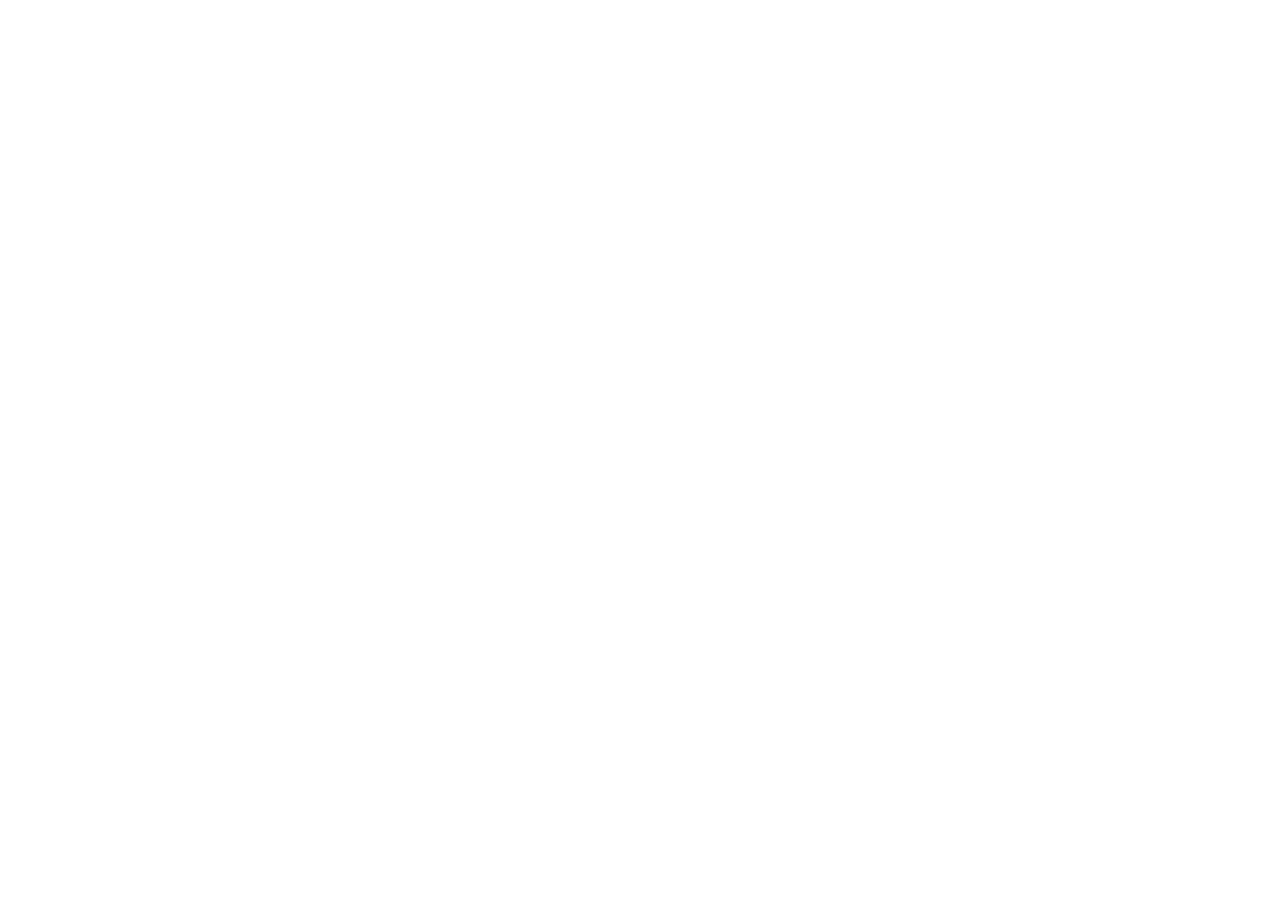
==== index.html @ 442d0a2b "inicio" ====
<!DOCTYPE html>
<html lang="es">
<head>
    <meta charset="UTF-8">
    <meta name="viewport" content="width=device-width, initial-scale=1.0">
    <title>SUSHI AGÜI</title>
</head>
<body>
    
</body>
</html>
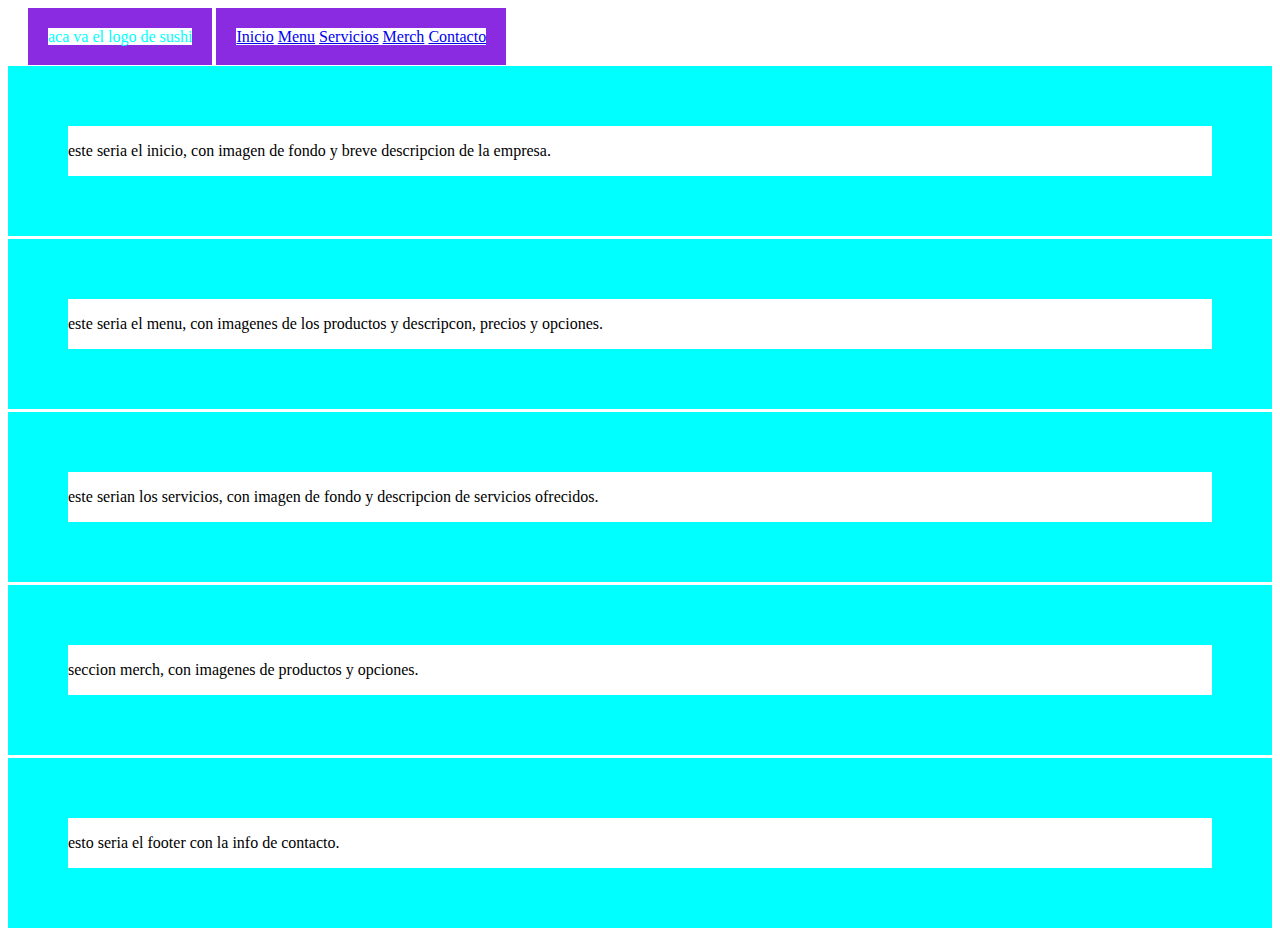
==== commit dfef847d: "primer maqueta" ====
--- a/index.html
+++ b/index.html
@@ -3,9 +3,58 @@
 <head>
     <meta charset="UTF-8">
     <meta name="viewport" content="width=device-width, initial-scale=1.0">
+    <link rel="stylesheet" href="estilos.css">
     <title>SUSHI AGÜI</title>
 </head>
 <body>
-    
+    <div class="navegador">
+        <span class="logo">aca va el logo de sushi</span>
+        <span class="links">
+            <a href="#inicio">Inicio</a>
+            <a href="#menu">Menu</a>
+            <a href="#servicios">Servicios</a>
+            <a href="#merch">Merch</a>
+            <a href="#contacto">Contacto</a>
+        </span>
+    </div>
+    <div class="inicio" id="inicio">
+        <div class="contenedor">
+            <div class="contenido">
+                <p>este seria el inicio, con imagen de fondo y breve descripcion de la empresa.</p>
+            </div>
+        </div>
+    </div>
+
+    <div class="menu" id="menu">
+        <div class="contenedor">
+            <div class="contenido">
+                <p>este seria el menu, con imagenes de los productos y descripcon, precios y opciones.</p>
+            </div>
+        </div>
+    </div>
+
+    <div class="servicios" id="servicios">
+        <div class="contenedor">
+            <div class="contenido">
+                <p>este serian los servicios, con imagen de fondo y descripcion de servicios ofrecidos.</p>
+            </div>
+        </div>
+    </div>
+
+    <div class="merch" id="merch">
+        <div class="contenedor">
+            <div class="contenido">
+                <p>seccion merch, con imagenes de productos y opciones.</p>
+            </div>
+        </div>
+    </div>
+
+    <div class="contacto" id="contacto">
+        <div class="contenedor">
+            <div class="contenido">
+                <p>esto seria el footer con la info de contacto.</p>
+            </div>
+        </div>
+    </div>
 </body>
 </html>--- a/estilos.css
+++ b/estilos.css
@@ -0,0 +1,23 @@
+* {
+    box-sizing: border-box;
+}
+
+.navegador {
+    padding: 20px;
+}
+
+span {
+    border-style: solid;
+    border-color: blueviolet;
+    border-width: 20px;
+    color: aqua;
+}
+
+.contenido {
+    border-style: solid;
+    border-color: aqua;
+    color: black;
+    border-width: 60px;
+    margin-bottom: 3px;
+    
+}
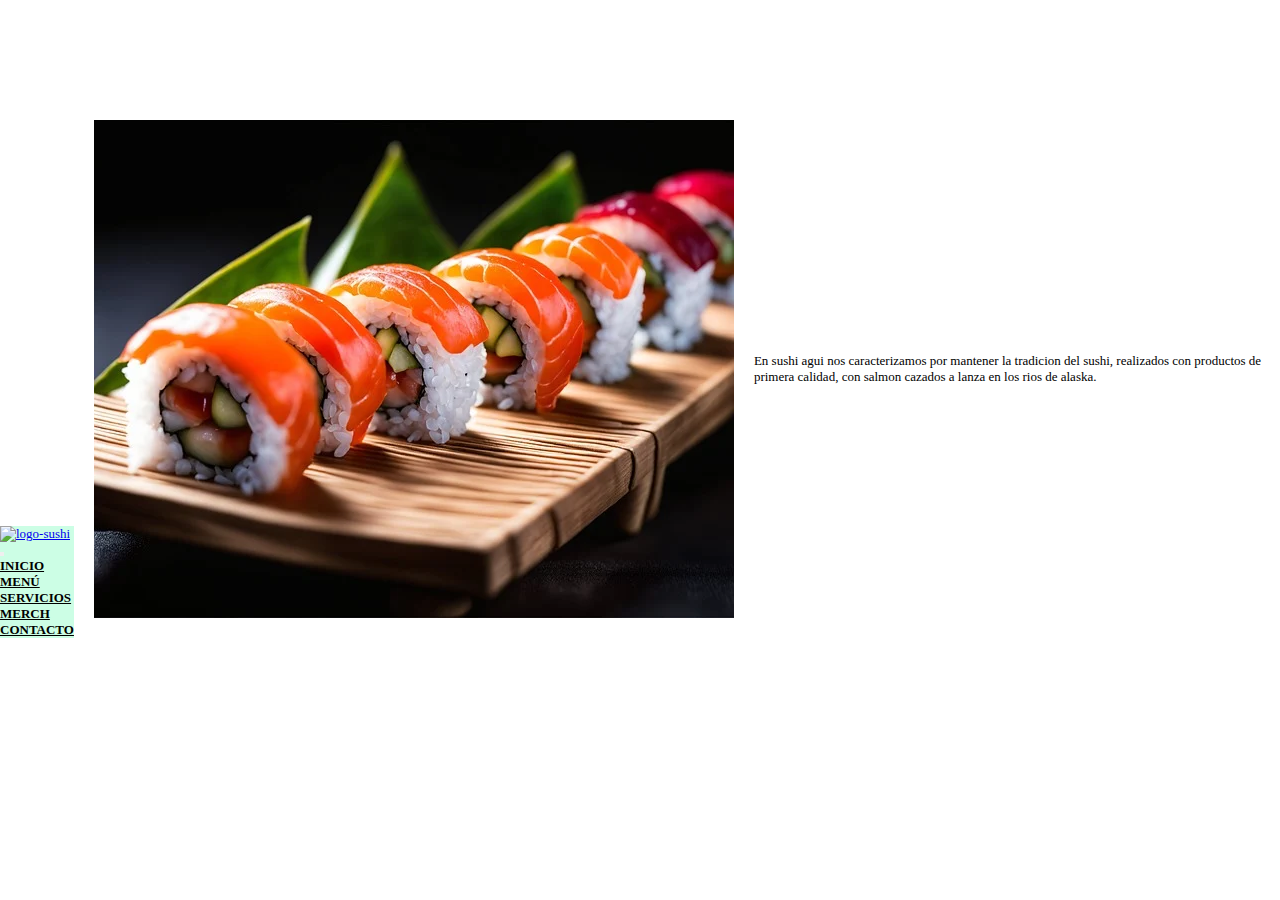
==== commit e4fa42f0: "menu y descripcion" ====
--- a/index.html
+++ b/index.html
@@ -4,57 +4,52 @@
     <meta charset="UTF-8">
     <meta name="viewport" content="width=device-width, initial-scale=1.0">
     <link rel="stylesheet" href="estilos.css">
+    <link rel="icon" type="image/x-icon"  href="imagenes/ilustracion.png">
+    <!--enlace css de bootstrap-->
+    <link href="https://cdn.jsdelivr.net/npm/bootstrap@5.3.2/dist/css/bootstrap.min.css" rel="stylesheet" integrity="sha384-T3c6CoIi6uLrA9TneNEoa7RxnatzjcDSCmG1MXxSR1GAsXEV/Dwwykc2MPK8M2HN" crossorigin="anonymous">
     <title>SUSHI AGÜI</title>
 </head>
 <body>
-    <div class="navegador">
-        <span class="logo">aca va el logo de sushi</span>
-        <span class="links">
-            <a href="#inicio">Inicio</a>
-            <a href="#menu">Menu</a>
-            <a href="#servicios">Servicios</a>
-            <a href="#merch">Merch</a>
-            <a href="#contacto">Contacto</a>
-        </span>
-    </div>
-    <div class="inicio" id="inicio">
-        <div class="contenedor">
-            <div class="contenido">
-                <p>este seria el inicio, con imagen de fondo y breve descripcion de la empresa.</p>
+    <!--navegador-->
+    <nav class="navbar navbar-expand-sm navbar-light fixed-top">
+        <div class="container-fluid">
+            <a class="navbar-brand" href="#inicio"><img src="imagenes/logo fondo negro.png" width="60" height="60" alt="logo-sushi"></a>
+            <button class="navbar-toggler" type="button" data-bs-toggle="collapse" data-bs-target="#navbarNav">
+                <span class="navbar-toggler-icon"></span>
+            </button>
+            <div class="collapse navbar-collapse justify-content-end" id="navbarNav">
+                <div class="links d-flex ml-auto">
+                    <ul class="navbar-nav me-auto mb-0 mb-md-0">
+                        <li class="nav-item">
+                            <a class="nav-link active" aria-current="page" href="#inicio">INICIO</a>
+                        </li>
+                        <li class="nav-item">
+                            <a class="nav-link" href="#menu">MENÚ</a>
+                        </li>
+                        <li class="nav-item">
+                            <a class="nav-link" href="#servicios">SERVICIOS</a>
+                        </li>
+                        <li class="nav-item">
+                            <a class="nav-link" href="#merch">MERCH</a>
+                        </li>
+                        <li class="nav-item">
+                            <a class="nav-link" href="#contacto">CONTACTO</a>
+                        </li>
+                    </ul>
+                </div>
             </div>
         </div>
+    </nav>
+        
+    
+    
+    <!--inicio-->
+    <div class="container-fluid inicio">
+            <img src="imagenes/inicio-descripcion.webp" alt="image-sushi">
+            <p class="descripcion">En sushi agui nos caracterizamos por mantener la tradicion del sushi, realizados con productos de primera calidad, con salmon cazados a lanza en los rios de alaska.</p>
     </div>
+    <!--enlace de javascript de bootstrap-->
+    <script src="https://cdn.jsdelivr.net/npm/bootstrap@5.3.2/dist/js/bootstrap.bundle.min.js" integrity="sha384-C6RzsynM9kWDrMNeT87bh95OGNyZPhcTNXj1NW7RuBCsyN/o0jlpcV8Qyq46cDfL" crossorigin="anonymous"></script>
 
-    <div class="menu" id="menu">
-        <div class="contenedor">
-            <div class="contenido">
-                <p>este seria el menu, con imagenes de los productos y descripcon, precios y opciones.</p>
-            </div>
-        </div>
-    </div>
-
-    <div class="servicios" id="servicios">
-        <div class="contenedor">
-            <div class="contenido">
-                <p>este serian los servicios, con imagen de fondo y descripcion de servicios ofrecidos.</p>
-            </div>
-        </div>
-    </div>
-
-    <div class="merch" id="merch">
-        <div class="contenedor">
-            <div class="contenido">
-                <p>seccion merch, con imagenes de productos y opciones.</p>
-            </div>
-        </div>
-    </div>
-
-    <div class="contacto" id="contacto">
-        <div class="contenedor">
-            <div class="contenido">
-                <p>esto seria el footer con la info de contacto.</p>
-            </div>
-        </div>
-    </div>
 </body>
 </html>--- a/estilos.css
+++ b/estilos.css
@@ -1,23 +1,39 @@
 * {
     box-sizing: border-box;
+    margin: 0;
+    padding: 0;
+    font-size: small;
 }
 
-.navegador {
-    padding: 20px;
+body {
+    width: 100%;
+    display: flex;
+    align-items: flex-end;
+    background-image: url(imagenes/fondo\ naranja.png);
+    background-attachment: fixed;
+    background-size: cover;
+    justify-content: center;
+    background-position: top;
 }
 
-span {
-    border-style: solid;
-    border-color: blueviolet;
-    border-width: 20px;
-    color: aqua;
+.links .navbar-nav .nav-item .nav-link{
+    color: black;
+    font-weight: bold;
+}
+ 
+nav {
+    background-color: rgba(2, 249, 125, 0.201);
 }
 
-.contenido {
-    border-style: solid;
-    border-color: aqua;
-    color: black;
-    border-width: 60px;
-    margin-bottom: 3px;
-    
+.inicio {
+    padding-top: 100px;
+    display: flex;
+    align-items: center;
+    max-width: 100%;
 }
+
+.inicio img {
+    margin: 20px;
+    width: 55%;
+}
+
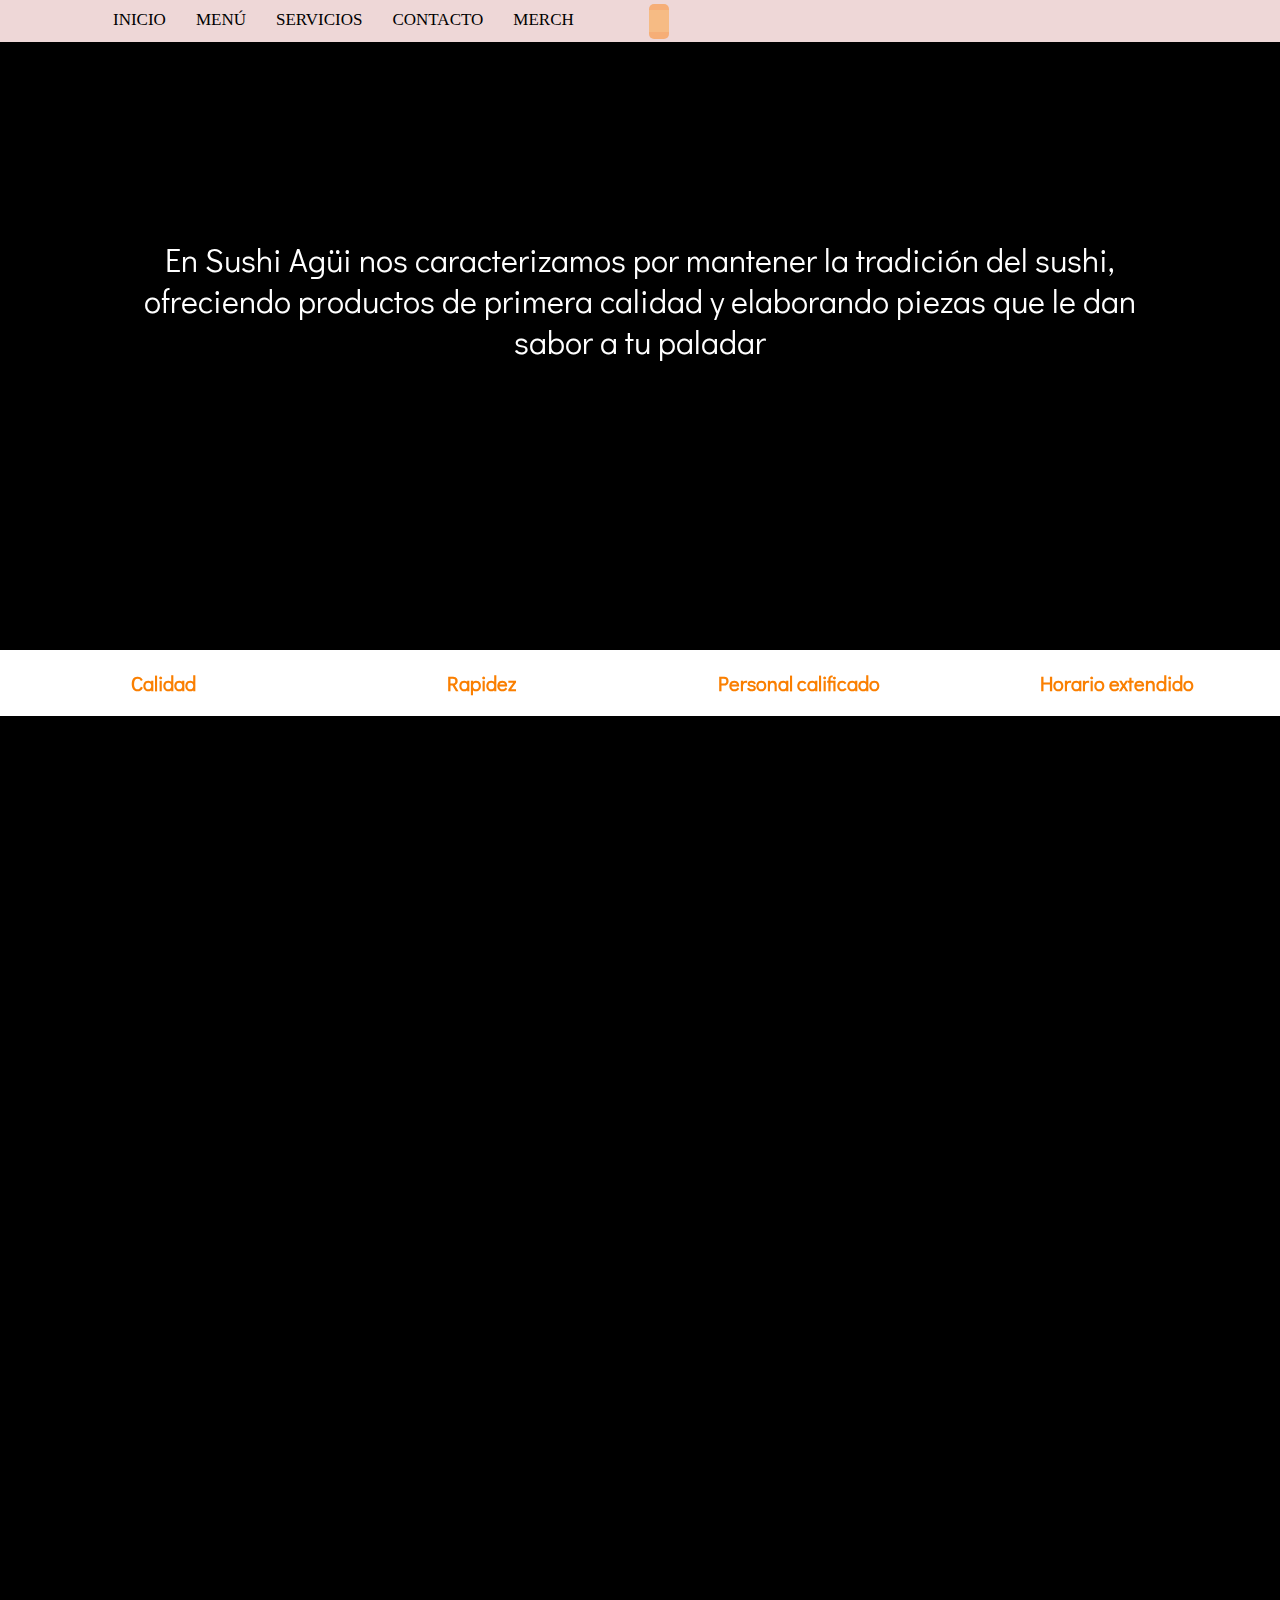
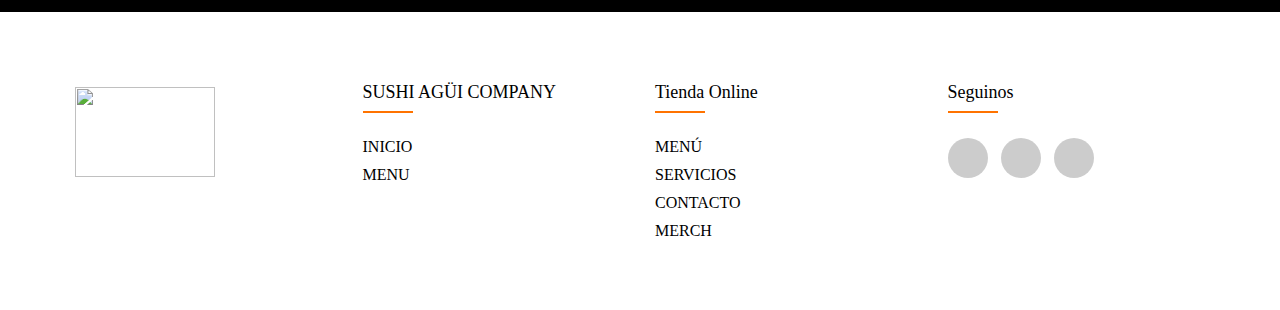
==== commit 955378bf: "ultimos" ====
--- a/index.html
+++ b/index.html
@@ -6,49 +6,223 @@
     <link rel="stylesheet" href="estilos.css">
     <link rel="icon" type="image/x-icon"  href="imagenes/ilustracion.png">
     <!--enlace css de bootstrap-->
+    <link href="https://unpkg.com/aos@2.3.1/dist/aos.css" rel="stylesheet">
     <link href="https://cdn.jsdelivr.net/npm/bootstrap@5.3.2/dist/css/bootstrap.min.css" rel="stylesheet" integrity="sha384-T3c6CoIi6uLrA9TneNEoa7RxnatzjcDSCmG1MXxSR1GAsXEV/Dwwykc2MPK8M2HN" crossorigin="anonymous">
+    <link rel="stylesheet" href="https://cdnjs.cloudflare.com/ajax/libs/font-awesome/6.4.2/css/all.min.css" integrity="sha512-z3gLpd7yknf1YoNbCzqRKc4qyor8gaKU1qmn+CShxbuBusANI9QpRohGBreCFkKxLhei6S9CQXFEbbKuqLg0DA==" crossorigin="anonymous" referrerpolicy="no-referrer" />
     <title>SUSHI AGÜI</title>
+    <link rel="preconnect" href="https://fonts.googleapis.com">
+    <link rel="preconnect" href="https://fonts.gstatic.com" crossorigin>
+    <link href="https://fonts.googleapis.com/css2?family=Didact+Gothic&display=swap" rel="stylesheet">
+    <link rel="stylesheet" href="menu.html">
 </head>
 <body>
     <!--navegador-->
-    <nav class="navbar navbar-expand-sm navbar-light fixed-top">
-        <div class="container-fluid">
-            <a class="navbar-brand" href="#inicio"><img src="imagenes/logo fondo negro.png" width="60" height="60" alt="logo-sushi"></a>
-            <button class="navbar-toggler" type="button" data-bs-toggle="collapse" data-bs-target="#navbarNav">
-                <span class="navbar-toggler-icon"></span>
-            </button>
-            <div class="collapse navbar-collapse justify-content-end" id="navbarNav">
-                <div class="links d-flex ml-auto">
-                    <ul class="navbar-nav me-auto mb-0 mb-md-0">
-                        <li class="nav-item">
-                            <a class="nav-link active" aria-current="page" href="#inicio">INICIO</a>
-                        </li>
-                        <li class="nav-item">
-                            <a class="nav-link" href="#menu">MENÚ</a>
-                        </li>
-                        <li class="nav-item">
-                            <a class="nav-link" href="#servicios">SERVICIOS</a>
-                        </li>
-                        <li class="nav-item">
-                            <a class="nav-link" href="#merch">MERCH</a>
-                        </li>
-                        <li class="nav-item">
-                            <a class="nav-link" href="#contacto">CONTACTO</a>
-                        </li>
-                    </ul>
-                </div>
-            </div>
-        </div>
+ 
+    <nav class="navbar navbar-expand-md navbar-dark fixed-top ">
+        <div class="logo">
+            <img src="imagenes/logo sin fondo.png" alt="">
+        </div>
+        <div class="collapse navbar-collapse" id="navbarNav">
+            <ul class="navbar-nav">
+                <li class="nav-item"><a class="nav-link" href="#inicio">INICIO</a></li>
+                <li class="nav-item"><a class="nav-link" href="#menu">MENÚ</a></li>
+                <li class="nav-item"><a class="nav-link" href="#servicios">SERVICIOS</a></li>
+                <li class="nav-item"><a class="nav-link" href="#contacto">CONTACTO</a></li>
+                <li class="nav-item"><a class="nav-link" href="#merch">MERCH</a></li>
+            </ul>
+        </div>
+        <div class="icons">
+            <i class="fa-solid fa-heart"></i>
+            <i class="fa-solid fa-cart-shopping"></i>
+        </div>
+        <button class="navbar-toggler" type="button" data-toggle="collapse" data-target="#navbarNav" aria-controls="navbarNav" aria-expanded="false" aria-label="Toggle navigation">
+            <span class="navbar-toggler-icon"></span>
+        </button>
+        
     </nav>
-        
+
+     <!-- inicio -->
     
+    <div class="banner">
+        <div class="banner-description">
+            <div data-aos="fade-up" data-aos-duration="2000" class="line" ></div>
+            <h2 data-aos="fade-up" data-aos-duration="2000">En Sushi Agüi nos caracterizamos por mantener la tradición del sushi, ofreciendo productos de primera calidad y elaborando piezas que le dan sabor a tu paladar </h2>
+        </div>
+    </div>
+
+    <!--section 1-->
+    <div class="seccion" id="servicios">
+     <section class="events">
+        <div class="row">
+            <div class="col">
+                <img src="imagenes/icon-calidad.gif" width="60"  alt="">
+                <h4 data-aos="flip-left" data-aos-duration="2000">Calidad</h4>
+            </div>
+            <div class="col">
+                <img src="imagenes/icon-tiempo.gif" width="60" alt="">
+                <h4  data-aos="flip-left" data-aos-duration="2000">Rapidez</h4>
+            </div>
+            <div class="col">
+                <img src="imagenes/icon-user.gif" width="60" alt="">
+                <h4  data-aos="flip-left" data-aos-duration="2000">Personal calificado</h4>
+            </div>
+            <div class="col">
+                <img src="imagenes/icon-fecha.gif" width="60" alt="">
+                <h4  data-aos="flip-left" data-aos-duration="2000">Horario extendido</h4>
+            </div>
+        </div>
+     </section>
+    </div>
+
+
+
+    <!--menu-->
+    <div class="menu" id="menu">
+        <h1 data-aos="fade-down" data-aos-duration="2000">Nuestro Menú</h1>
+        <div class="menu-box" data-aos="zoom-in" data-aos-duration="2000">
+            <!--primer producto-->
+           <div class="menu-card">
+            <div class="menu-img">
+                <img src="imagenes/pieza-sushi.jpg" alt="">
+            </div>
+            <div class="menu-info">
+                <h2>Nombre</h2>
+                <p>info del producto</p>
+                <h3>$1000</h3>
+                <a href="#" class="menu-btn-carro"><i class="fa-solid fa-cart-shopping"></i></a>
+            </div>
+           </div> 
+           <!--segundo producto-->
+           <div class="menu-card">
+            <div class="menu-img">
+                <img src="imagenes/pieza-sushi.jpg" alt="">
+            </div>
+            <div class="menu-info">
+                <h2>Nombre</h2>
+                <p>info del producto</p>
+                <h3>$1000</h3>
+                <a href="#" class="menu-btn-carro"><i class="fa-solid fa-cart-shopping"></i></a>
+            </div>
+           </div> 
+           <!--tercer producto-->
+           <div class="menu-card">
+            <div class="menu-img">
+                <img src="imagenes/pieza-sushi.jpg" alt="">
+            </div>
+            <div class="menu-info">
+                <h2>Nombre</h2>
+                <p>info del producto</p>
+                <h3>$1000</h3>
+                <a href="#" class="menu-btn-carro"><i class="fa-solid fa-cart-shopping"></i></a>
+            </div>
+           </div> 
+           <!--cuarto producto-->
+           <div class="menu-card">
+            <div class="menu-img">
+                <img src="imagenes/pieza-sushi.jpg" alt="">
+            </div>
+            <div class="menu-info">
+                <h2>Nombre</h2>
+                <p>info del producto</p>
+                <h3>$1000</h3>
+                <a href="#" class="menu-btn-carro"><i class="fa-solid fa-cart-shopping"></i></a>
+            </div>
+           </div> 
+           <!--quinto producto-->
+           <div class="menu-card">
+            <div class="menu-img">
+                <img src="imagenes/pieza-sushi.jpg" alt="">
+            </div>
+            <div class="menu-info">
+                <h2>Nombre</h2>
+                <p>info del producto</p>
+                <h3>$1000</h3>
+                <a href="#" class="menu-btn-carro"><i class="fa-solid fa-cart-shopping"></i></a>
+            </div>
+           </div> 
+           <!--sexto producto-->
+           <div class="menu-card">
+            <div class="menu-img">
+                <img src="imagenes/pieza-sushi.jpg" alt="">
+            </div>
+            <div class="menu-info">
+                <h2>Nombre</h2>
+                <p>info del producto</p>
+                <h3>$1000</h3>
+                <a href="#" class="menu-btn-carro"><i class="fa-solid fa-cart-shopping"></i></a>
+            </div>
+           </div> 
+           <!--septimo producto-->
+           <div class="menu-card">
+            <div class="menu-img">
+                <img src="imagenes/pieza-sushi.jpg" alt="">
+            </div>
+            <div class="menu-info">
+                <h2>Nombre</h2>
+                <p>info del producto</p>
+                <h3>$1000</h3>
+                <a href="#" class="menu-btn-carro"><i class="fa-solid fa-cart-shopping"></i></a>
+            </div>
+           </div> 
+           <!--octavo producto-->
+           <div class="menu-card">
+            <div class="menu-img">
+                <img src="imagenes/pieza-sushi.jpg" alt="">
+            </div>
+            <div class="menu-info">
+                <h2>Nombre</h2>
+                <p>info del producto</p>
+                <h3>$1000</h3>
+                <a href="#" class="menu-btn-carro"><i class="fa-solid fa-cart-shopping"></i></a>
+            </div>
+           </div>   
+        </div>  
+    </div>
+
+
+    <!--footer-->
+    <footer class="footer">
+        <div class="container-f">
+         <div class="row-f">
+            <div class="footer-col">
+                <img src="imagenes/logo sin fondo.png" style="margin:5px;" width="140" height="90" alt="">
+              </div>
+           <div class="footer-col">
+             <h4>SUSHI AGÜI COMPANY</h4>
+             <ul class="ul-f">
+               <li><a href="#inicio">INICIO</a></li>
+               <li><a href="#menu">MENU</a></li>
+             </ul>
+           </div>
+           <div class="footer-col">
+             <h4>Tienda online</h4>
+             <ul class="ul-f">
+               <li><a href="#menu">MENÚ</a></li>
+               <li><a href="#servicios">SERVICIOS</a></li>
+               <li><a href="#contacto" >CONTACTO</a></li>
+               <li><a href="#merch">MERCH</a></li>
+             </ul>
+           </div>
+           <div class="footer-col">
+             <h4>Seguinos</h4>
+             <div class="social-links">
+               <a href="#"><i class="fa-brands fa-whatsapp" ></i></a>
+               <a href="#"><i class="fa-brands fa-facebook" ></i></a>
+               <a href="#"><i class="fa-brands fa-telegram"></i></a>
+             </div>
+           </div>
+         </div>
+        </div>
+     </footer>
     
-    <!--inicio-->
-    <div class="container-fluid inicio">
-            <img src="imagenes/inicio-descripcion.webp" alt="image-sushi">
-            <p class="descripcion">En sushi agui nos caracterizamos por mantener la tradicion del sushi, realizados con productos de primera calidad, con salmon cazados a lanza en los rios de alaska.</p>
-    </div>
     <!--enlace de javascript de bootstrap-->
+    <script src="https://unpkg.com/aos@2.3.1/dist/aos.js"></script>
+    <script>
+        AOS.init();
+    </script>
+    <script src="https://code.jquery.com/jquery-3.3.1.slim.min.js"></script>
+    <script src="https://cdnjs.cloudflare.com/ajax/libs/popper.js/1.14.7/umd/popper.min.js"></script>
+    <script src="https://stackpath.bootstrapcdn.com/bootstrap/4.3.1/js/bootstrap.min.js"></script>
     <script src="https://cdn.jsdelivr.net/npm/bootstrap@5.3.2/dist/js/bootstrap.bundle.min.js" integrity="sha384-C6RzsynM9kWDrMNeT87bh95OGNyZPhcTNXj1NW7RuBCsyN/o0jlpcV8Qyq46cDfL" crossorigin="anonymous"></script>
 
 </body>
--- a/estilos.css
+++ b/estilos.css
@@ -1,3 +1,5 @@
+@import url('https://fonts.googleapis.com/css2?family=Gothic+A1:wght@300&display=swap');
+@import url('https://fonts.cdnfonts.com/css/tr-tempus-sans-itc');
 * {
     box-sizing: border-box;
     margin: 0;
@@ -5,35 +7,460 @@
     font-size: small;
 }
 
-body {
-    width: 100%;
+html{
+    scroll-behavior: smooth;
+}
+body{
+    background-color: black;
+    width: 100%;
+    overflow-x: hidden;
+ }
+ nav{
+   display: flex;
+   position: fixed;
+   right: 0;
+   left: 0;
+   z-index: 1000;
+   padding: 10px 20px;
+   background-color: #eed7d7;
+}
+
+
+nav .logo img{
+    width: 60px;
+    cursor: pointer;
+    margin: 0 2em;
+}
+
+nav ul{
+    list-style: none;
+    display: flex;
+    justify-content: center; 
+    align-items: center;
+    margin: 0 2em;
+    padding: 0;
+    height: 100%;
+}
+
+nav ul li{
+    display: inline-block;
+    margin: 0 15px;
+}
+
+nav ul li a{
+    text-decoration: none;
+    color: #000000 !important;
+    font-weight: 500;
+    font-size: 17px;
+    transition: 0.1s;
+}
+
+nav ul li a::after{
+    content: '';
+    width: 0;
+    height: 2px;
+    background: #fa7f01;
+    display: block;
+    transition: 0.2s linear;
+}
+
+nav ul li a:hover::after{
+    width: 100%;
+}
+
+nav ul li a:hover{
+    color: #fa7f01;
+}
+
+nav .icons {
+  display: flex;
+  justify-content: space-between;
+  align-items: center;
+  margin-right: 2em;
+}
+
+nav .icons i{
+    font-size: 16px;
+    color: rgb(0, 0, 0);
+    margin:0 2px;
+    cursor: pointer;
+    transition: 0.3s;
+}
+nav .icons i:hover{
+   color: #fa7f01;
+}
+.navbar-toggler{
+  justify-content: center;
+  margin-right: 2em;
+  border-style: none !important;
+  outline: none !important;
+
+}
+.navbar-toggler-icon{
+  padding: 10px;
+  border-radius: 5px;
+  background-color: #ff7b0072 !important;
+}
+/*inicio*/
+  .banner{
+    width: 100%;
+    height: 600px;
     display: flex;
     align-items: flex-end;
-    background-image: url(imagenes/fondo\ naranja.png);
+    background-image: url(imagenes/banner1.jpg);
     background-attachment: fixed;
     background-size: cover;
     justify-content: center;
-    background-position: top;
-}
-
-.links .navbar-nav .nav-item .nav-link{
+    background-position: bottom;
+  }
+  
+  .banner-description{
+    width: 90%;
+    max-width: 1000px;
+    display: block;
+    margin: auto;
+    text-align: center;
+  }
+  
+  
+  .banner-description h2{
+    font-family: 'Didact Gothic', sans-serif;
+    color: #fff;
+    font-weight:500;
+    font-size: xx-large;
+  }
+  /*seccion de servicios*/
+  .seccion{
+    padding-bottom: 2em;
+  
+  }
+  section.events { 
+    background: white;
+  }
+  
+  .col {
+    text-align: center; 
+    flex: 1; 
+  }
+  
+  .title h1{
+    text-align: center;
+    font-size: 5vmin;
     color: black;
     font-weight: bold;
-}
- 
-nav {
-    background-color: rgba(2, 249, 125, 0.201);
-}
-
-.inicio {
-    padding-top: 100px;
-    display: flex;
-    align-items: center;
-    max-width: 100%;
-}
-
-.inicio img {
-    margin: 20px;
-    width: 55%;
-}
-
+    font-family:'Didact Gothic', sans-serif;
+  }
+
+  .row{
+    display:flex;
+    align-items: center;
+    width: 100%;
+    justify-content: space-around;
+  }
+  .row .col {
+    display: flex;
+    flex-direction: column;
+    align-items: center;
+    margin: 3px;
+    padding-bottom: 3px;
+    padding-top: 2px;
+    background-color: transparent ;
+    border-top-left-radius: 20px;
+    border-top-right-radius: 20px;
+    border-bottom-left-radius: 20px;
+    border-bottom-right-radius: 20px;
+  }
+  
+  .col img{
+    margin-top: 1px;
+  }
+  .events .row{
+    margin-top:50px;
+    padding: 4px;
+  }
+  
+  .col h4{
+    font-weight: bold;
+    font-size: 20px;
+    color: #fa7f01;
+    font-family:  'Didact Gothic', sans-serif;
+    margin: 10px auto;
+  }
+  .col p{
+    font-family:  'Didact Gothic', sans-serif;
+    font-size: 15px;
+    text-align: center;
+    margin: 3px;
+    color: black;
+    font-weight: bold;
+  }
+  
+  
+/*menu*/
+.menu{
+    background-image: url(imagenes/fondo\ naranja.png);
+    width: 100%;
+    padding: 70px 0;
+}
+
+.menu h1{
+    font-size: 40px;
+    font-weight: bold;
+    display: flex;
+    align-items: center;
+    justify-content: center;
+    margin-bottom: 30px;
+    font-family: 'TR Tempus Sans ITC', sans-serif;
+}
+
+.menu .menu-box{
+    width: 95%;
+    margin: 0 auto;
+    display: grid;
+    grid-template-columns: 1fr 1fr 1fr 1fr 1fr;
+    grid-gap:15px;
+}
+
+.menu .menu-box .menu-card{
+    background-color: aliceblue;
+    width: 200px;
+    height: 300px;
+    padding-top: 10px;
+    margin-bottom: 20px;
+    border-radius: 20px;
+    box-shadow: 0 0 10px black;
+}
+.menu .menu-box .menu-card .menu-img{
+    width: 190px;
+    height: 100px;
+    margin: 0 auto;
+    overflow: hidden;
+    border-radius: 10px;
+}
+.menu .menu-box .menu-card .menu-img img{
+    width: 100%;
+    height: 100%;
+    object-fit: cover;
+    object-position: center;
+    transition: 0.3s;
+}
+.menu .menu-box .menu-card .menu-img:hover img{
+    transform: scale(1.1);
+}
+
+
+.menu .menu-box .menu-card .menu-info h2{
+    width: 60%;
+    text-align: center;
+    margin: 10px auto 10px auto;
+    font-size: 25px;
+    color: #fa7f01;
+}
+
+.menu .menu-box .menu-card .menu-info p{
+    text-align: center;
+    margin-top: 8px;
+    line-height: 21px;
+}
+
+.menu .menu-box .menu-card .menu-info h3{
+    text-align: center;
+    margin-top: 10px;
+}
+
+.menu .menu-box .menu-card .menu-info .menu-icon{
+    color: orangered;
+    text-align: center;
+    margin: 10px 0 10px 0;
+}
+ .menu .menu-box .menu-card .menu-info .menu-btn-heart{
+    display: inline-block;
+    align-items: center;
+    justify-content: center;
+    text-decoration: none;
+    color: white;
+    background: rgb(255, 0, 0);
+    border-radius: 20px;
+    padding: 8px 10px;
+    margin-left: 10px;
+    transition: 0.3s;
+} 
+
+.menu .menu-box .menu-card .menu-info .menu-btn-carro{
+    display: inline-block;
+    align-items: center;
+    justify-content: center;
+    text-decoration: none;
+    color: white;
+    background: rgb(43, 255, 0);
+    border-radius: 20px;
+    padding: 8px 10px;
+    margin-left: 10px;
+    margin-right: 10px;
+    transition: 0.3s;
+} 
+
+.menu .menu-box .menu-card .menu-info .menu-btn{
+    display: inline-block;
+    align-items: center;
+    justify-content: center;
+    text-decoration: none;
+    color: white;
+    background: rgb(255, 136, 0);
+    border-radius: 20px;
+    padding: 8px 10px;
+    transition: 0.3s;
+} 
+.container {
+    display: flex;
+    justify-content: center;
+    align-items: center;
+    height: 100vh;
+}
+
+
+form {
+    width: 300px;
+    margin: 0 auto;
+}
+
+form input {
+    margin-bottom: 10px;
+    padding: 10px;
+    width: 100%;
+    box-sizing: border-box;
+}
+
+form button {
+    padding: 10px;
+    width: 100%;
+    background-color: blue;
+    color: white;
+    border: none;
+    cursor: pointer;
+}
+
+form button:hover {
+    background-color: darkblue;
+}
+
+
+/*menu*/
+
+.card {
+    display: inline-block;
+    margin: 10px;
+    padding: 20px;
+    border: 1px solid #ddd;
+    border-radius: 4px;
+    box-shadow: 0 4px 8px 0 rgba(0,0,0,0.2);
+    transition: 0.3s;
+    width: 40%;
+}
+
+.card:hover {
+    box-shadow: 0 8px 16px 0 rgba(0,0,0,0.2);
+}
+
+.img {
+    width: 100%;
+    height: auto;
+}
+
+.button {
+    background-color: #4CAF50;
+    color: white;
+    padding: 14px 20px;
+    margin: 8px 0;
+    border: none;
+    cursor: pointer;
+    width: 100%;
+}
+
+.button:hover {
+    opacity: 0.8;
+}
+
+/*footer*/
+.container-f{
+    max-width: 1170px;
+    margin:auto;
+  }
+  .row-f{
+    display: flex;
+    flex-wrap: wrap;
+  }
+  .ul-f{
+    list-style: none;
+  }
+.footer{
+    background-color: #ffffff;
+      padding: 70px 0;
+  }
+  .footer-col{
+     width: 25%;
+     padding: 0 15px;
+  }
+  .footer-col h4{
+    font-size: 18px;
+    color: #000000;
+    text-transform: capitalize;
+    margin-bottom: 35px;
+    font-weight: 500;
+    position: relative;
+  }
+  .footer-col h4::before{
+    content: '';
+    position: absolute;
+    left:0;
+    bottom: -10px;
+    background-color: #ff7300;
+    height: 2px;
+    box-sizing: border-box;
+    width: 50px;
+  }
+  .footer-col ul li:not(:last-child){
+    margin-bottom: 10px;
+  }
+  .footer-col ul li a{
+    font-size: 16px;
+    text-transform: capitalize;
+    color: #000000;
+    text-decoration: none;
+    font-weight: 300;
+    display: block;
+    transition: all 0.3s ease;
+  }
+  .footer-col ul li a:hover{
+    color: #ff7b00;
+    padding-left: 8px;
+  }
+  .footer-col .social-links a{
+    display: inline-block;
+    height: 40px;
+    width: 40px;
+    background-color: rgba(0, 0, 0, 0.2);
+    margin:0 10px 10px 0;
+    text-align: center;
+    line-height: 40px;
+    border-radius: 50%;
+    color: #ffffff;
+    transition: all 0.5s ease;
+  }
+  .footer-col .social-links a:hover{
+    color: #000000;
+    background-color: #ffffff;
+  }
+  
+  /*responsive*/
+  @media(max-width: 767px){
+    .footer-col{
+      width: 50%;
+      margin-bottom: 30px;
+  }
+  }
+  @media(max-width: 574px){
+    .footer-col{
+      width: 100%;
+  }
+  }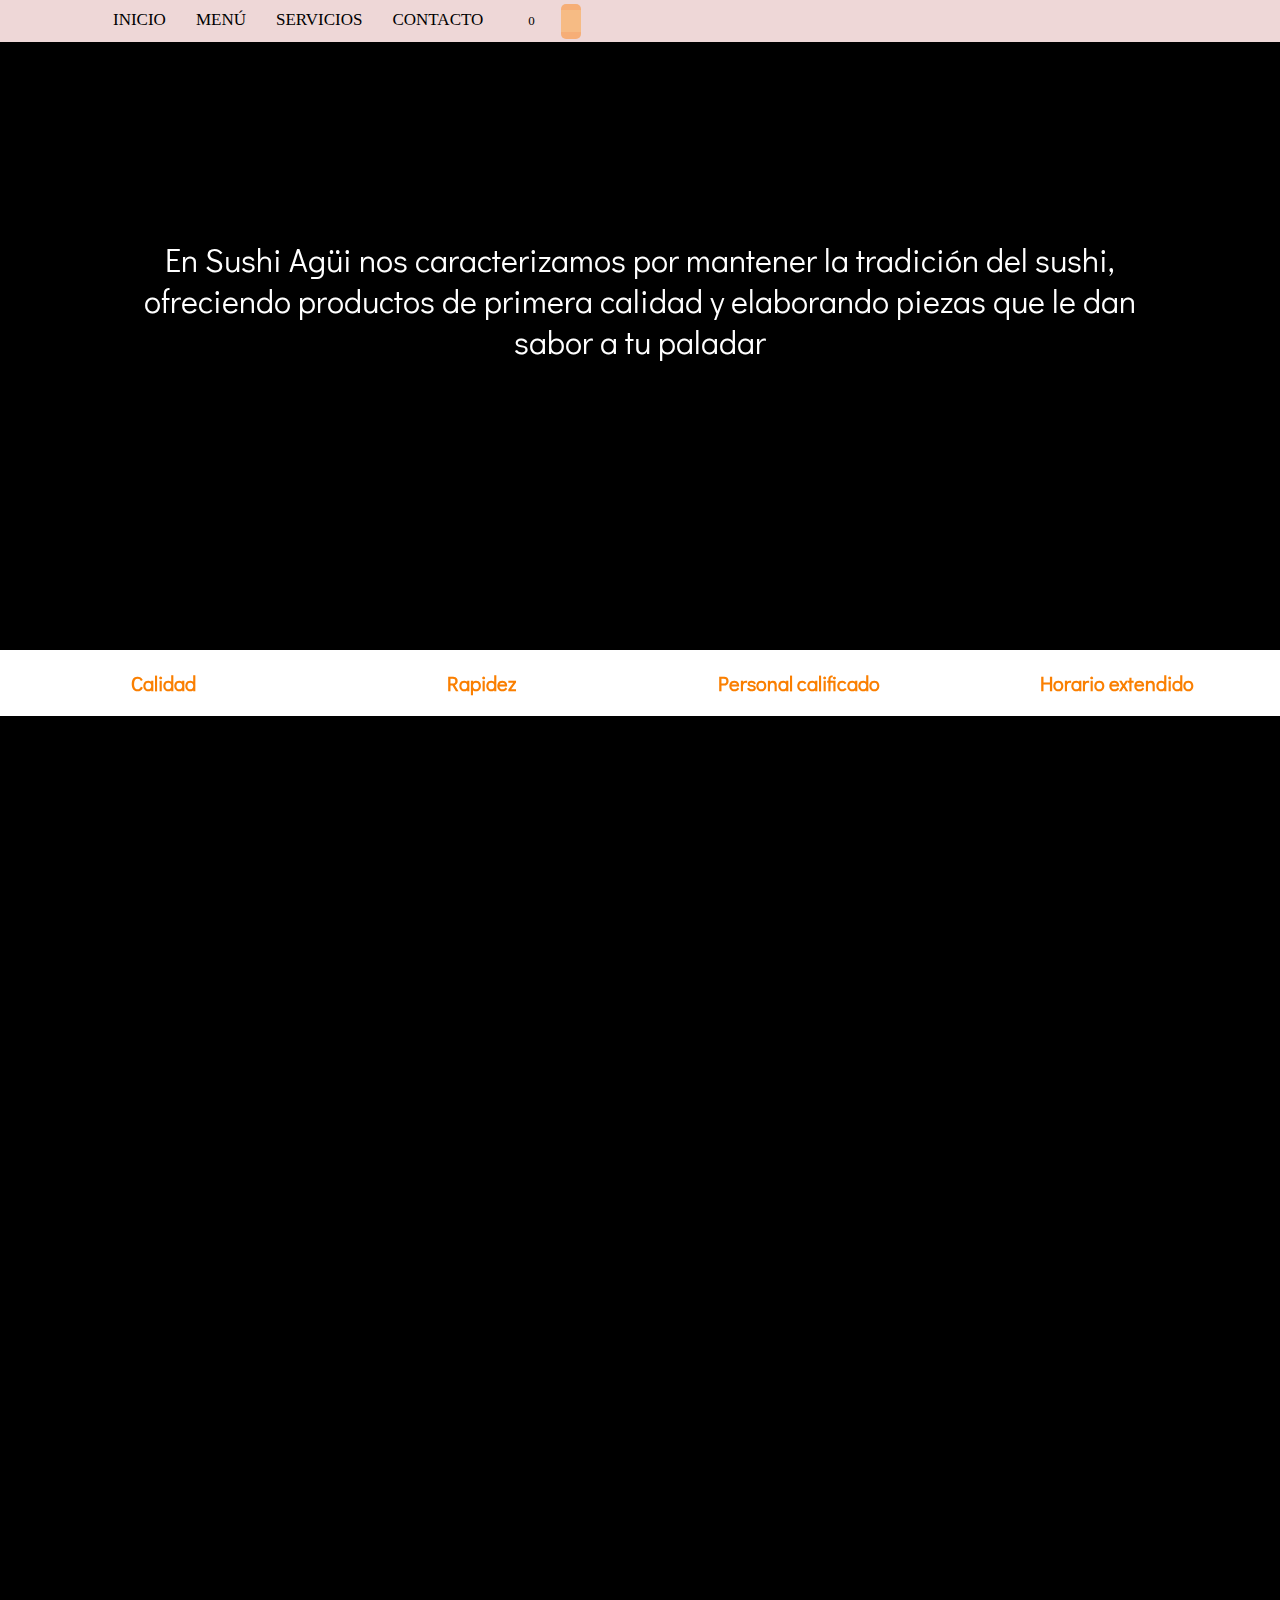
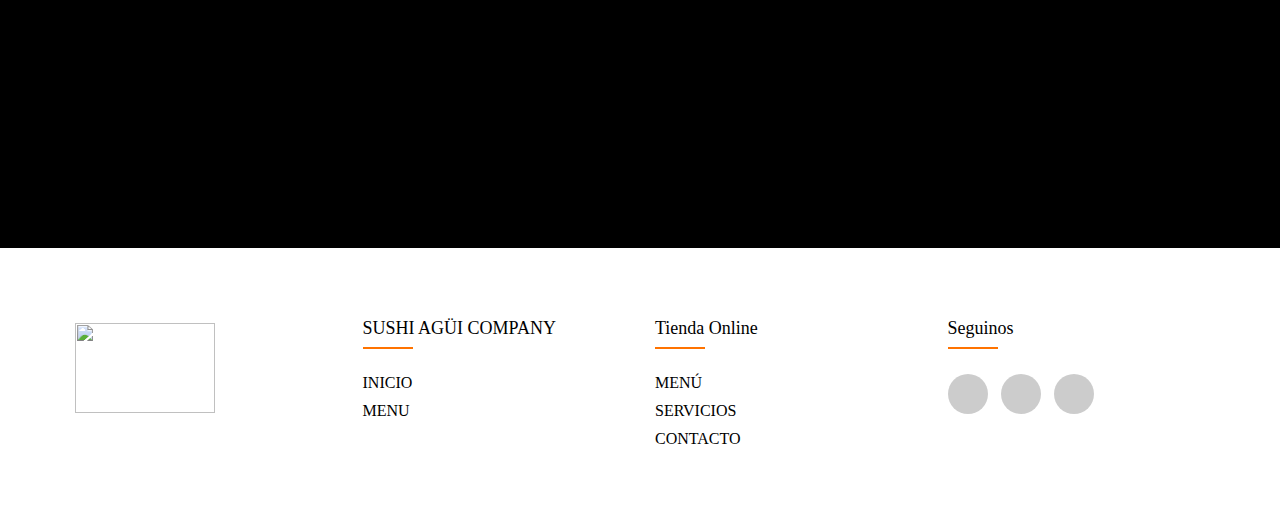
==== commit 7117121e: "img, cards, function" ====
--- a/index.html
+++ b/index.html
@@ -28,22 +28,20 @@
                 <li class="nav-item"><a class="nav-link" href="#menu">MENÚ</a></li>
                 <li class="nav-item"><a class="nav-link" href="#servicios">SERVICIOS</a></li>
                 <li class="nav-item"><a class="nav-link" href="#contacto">CONTACTO</a></li>
-                <li class="nav-item"><a class="nav-link" href="#merch">MERCH</a></li>
             </ul>
         </div>
         <div class="icons">
-            <i class="fa-solid fa-heart"></i>
             <i class="fa-solid fa-cart-shopping"></i>
+            <span class="cart-item-count" id="cartItemCount">0</span>
         </div>
         <button class="navbar-toggler" type="button" data-toggle="collapse" data-target="#navbarNav" aria-controls="navbarNav" aria-expanded="false" aria-label="Toggle navigation">
             <span class="navbar-toggler-icon"></span>
         </button>
-        
     </nav>
 
      <!-- inicio -->
     
-    <div class="banner">
+    <div class="banner" id="inicio">
         <div class="banner-description">
             <div data-aos="fade-up" data-aos-duration="2000" class="line" ></div>
             <h2 data-aos="fade-up" data-aos-duration="2000">En Sushi Agüi nos caracterizamos por mantener la tradición del sushi, ofreciendo productos de primera calidad y elaborando piezas que le dan sabor a tu paladar </h2>
@@ -51,7 +49,7 @@
     </div>
 
     <!--section 1-->
-    <div class="seccion" id="servicios">
+    <div class="seccion">
      <section class="events">
         <div class="row">
             <div class="col">
@@ -80,108 +78,176 @@
     <div class="menu" id="menu">
         <h1 data-aos="fade-down" data-aos-duration="2000">Nuestro Menú</h1>
         <div class="menu-box" data-aos="zoom-in" data-aos-duration="2000">
+
             <!--primer producto-->
            <div class="menu-card">
             <div class="menu-img">
-                <img src="imagenes/pieza-sushi.jpg" alt="">
-            </div>
-            <div class="menu-info">
-                <h2>Nombre</h2>
-                <p>info del producto</p>
-                <h3>$1000</h3>
-                <a href="#" class="menu-btn-carro"><i class="fa-solid fa-cart-shopping"></i></a>
-            </div>
-           </div> 
+                <img src="imagenes/PHILADELPHIA.jpg" alt="">
+            </div>
+            <div class="menu-info">
+                <h2>Filadelfia</h2>
+                <p>Salmón, palta y queso crema (8u)</p>
+                <h3>$1000</h3>
+                <div class="cart-container">
+                    <div class="counter-container">
+                        <button class="counter-btn" onclick="actualizarNumero(this, -1)">-</button>
+                        <span class="counter" id="contadorProducto">0</span>
+                        <button class="counter-btn" onclick="actualizarNumero(this, 1)">+</button>
+                        <a  class="menu-btn-carro" onclick="agregarAlCarrito(this)"><i class="fa-solid fa-cart-shopping"></i></a>
+                    </div>
+                </div>
+            </div>
+           </div> 
+
            <!--segundo producto-->
            <div class="menu-card">
             <div class="menu-img">
-                <img src="imagenes/pieza-sushi.jpg" alt="">
-            </div>
-            <div class="menu-info">
-                <h2>Nombre</h2>
-                <p>info del producto</p>
-                <h3>$1000</h3>
-                <a href="#" class="menu-btn-carro"><i class="fa-solid fa-cart-shopping"></i></a>
-            </div>
-           </div> 
+                <img src="imagenes/new-york-rolls.jpg" alt="">
+            </div>
+            <div class="menu-info">
+                <h2>New york</h2>
+                <p>Salmón y palta cubierto por sésamo (8u)</p>
+                <h3>$1000</h3>
+                <div class="cart-container">
+                    <div class="counter-container">
+                        <button class="counter-btn">-</button>
+                        <span class="counter">0</span>
+                        <button class="counter-btn">+</button>
+                        <a  class="menu-btn-carro"><i class="fa-solid fa-cart-shopping"></i></a>
+                    </div>
+                </div>
+            </div>
+           </div> 
+
            <!--tercer producto-->
            <div class="menu-card">
             <div class="menu-img">
-                <img src="imagenes/pieza-sushi.jpg" alt="">
-            </div>
-            <div class="menu-info">
-                <h2>Nombre</h2>
-                <p>info del producto</p>
-                <h3>$1000</h3>
-                <a href="#" class="menu-btn-carro"><i class="fa-solid fa-cart-shopping"></i></a>
-            </div>
-           </div> 
+                <img src="imagenes/california2.jpeg" alt="">
+            </div>
+            <div class="menu-info">
+                <h2>California</h2>
+                <p> pepino, kanikama y aguacate (8u)</p>
+                <h3>$1000</h3>
+                <div class="cart-container">
+                    <div class="counter-container">
+                        <button class="counter-btn">-</button>
+                        <span class="counter">0</span>
+                        <button class="counter-btn">+</button>
+                        <a  class="menu-btn-carro"><i class="fa-solid fa-cart-shopping"></i></a>
+                    </div>
+                </div>
+            </div>
+           </div> 
+
            <!--cuarto producto-->
            <div class="menu-card">
             <div class="menu-img">
-                <img src="imagenes/pieza-sushi.jpg" alt="">
-            </div>
-            <div class="menu-info">
-                <h2>Nombre</h2>
-                <p>info del producto</p>
-                <h3>$1000</h3>
-                <a href="#" class="menu-btn-carro"><i class="fa-solid fa-cart-shopping"></i></a>
-            </div>
-           </div> 
+                <img src="imagenes/gaeshes.jpeg" alt="">
+            </div>
+            <div class="menu-info">
+                <h2>Geishas</h2>
+                <p>queso crema y palta en salmón (8u)</p>
+                <h3>$1000</h3>
+                <div class="cart-container">
+                    <div class="counter-container">
+                        <button class="counter-btn">-</button>
+                        <span class="counter">0</span>
+                        <button class="counter-btn">+</button>
+                        <a  class="menu-btn-carro"><i class="fa-solid fa-cart-shopping"></i></a>
+                    </div>
+                </div>
+            </div>
+           </div> 
+
            <!--quinto producto-->
            <div class="menu-card">
             <div class="menu-img">
-                <img src="imagenes/pieza-sushi.jpg" alt="">
-            </div>
-            <div class="menu-info">
-                <h2>Nombre</h2>
-                <p>info del producto</p>
-                <h3>$1000</h3>
-                <a href="#" class="menu-btn-carro"><i class="fa-solid fa-cart-shopping"></i></a>
-            </div>
-           </div> 
+                <img src="imagenes/nigiri.jpeg" alt="">
+            </div>
+            <div class="menu-info">
+                <h2>Nigiris</h2>
+                <p>arroz con lamina de salmón (8u)</p>
+                <h3>$1000</h3>
+                <div class="cart-container">
+                    <div class="counter-container">
+                        <button class="counter-btn">-</button>
+                        <span class="counter">0</span>
+                        <button class="counter-btn">+</button>
+                        <a  class="menu-btn-carro"><i class="fa-solid fa-cart-shopping"></i></a>
+                    </div>
+                </div>
+            </div>
+           </div> 
+
            <!--sexto producto-->
            <div class="menu-card">
             <div class="menu-img">
-                <img src="imagenes/pieza-sushi.jpg" alt="">
-            </div>
-            <div class="menu-info">
-                <h2>Nombre</h2>
-                <p>info del producto</p>
-                <h3>$1000</h3>
-                <a href="#" class="menu-btn-carro"><i class="fa-solid fa-cart-shopping"></i></a>
-            </div>
-           </div> 
+                <img src="imagenes/tam.jpeg" alt="">
+            </div>
+            <div class="menu-info">
+                <h2>Tamagos</h2>
+                <p>Salmón y queso crema en tamago (8u)</p>
+                <h3>$1000</h3>
+                <div class="cart-container">
+                    <div class="counter-container">
+                        <button class="counter-btn">-</button>
+                        <span class="counter">0</span>
+                        <button class="counter-btn">+</button>
+                        <a  class="menu-btn-carro"><i class="fa-solid fa-cart-shopping"></i></a>
+                    </div>
+                </div>
+            </div>
+           </div> 
+
            <!--septimo producto-->
            <div class="menu-card">
             <div class="menu-img">
-                <img src="imagenes/pieza-sushi.jpg" alt="">
-            </div>
-            <div class="menu-info">
-                <h2>Nombre</h2>
-                <p>info del producto</p>
-                <h3>$1000</h3>
-                <a href="#" class="menu-btn-carro"><i class="fa-solid fa-cart-shopping"></i></a>
-            </div>
-           </div> 
+                <img src="imagenes/rabas2.jpeg" alt="">
+            </div>
+            <div class="menu-info">
+                <h2>Rabas</h2>
+                <p>Porcion de rabas (15u)</p>
+                <h3>$1000</h3>
+                <div class="cart-container">
+                    <div class="counter-container">
+                        <button class="counter-btn">-</button>
+                        <span class="counter">0</span>
+                        <button class="counter-btn">+</button>
+                        <a  class="menu-btn-carro"><i class="fa-solid fa-cart-shopping"></i></a>
+                    </div>
+                </div>
+            </div>
+           </div> 
+
            <!--octavo producto-->
            <div class="menu-card">
             <div class="menu-img">
-                <img src="imagenes/pieza-sushi.jpg" alt="">
-            </div>
-            <div class="menu-info">
-                <h2>Nombre</h2>
-                <p>info del producto</p>
-                <h3>$1000</h3>
-                <a href="#" class="menu-btn-carro"><i class="fa-solid fa-cart-shopping"></i></a>
+                <img src="imagenes/langostin.jpeg" alt="">
+            </div>
+            <div class="menu-info">
+                <h2>Langostinos</h2>
+                <p>Porcion de langostinos fritos (12u)</p>
+                <h3>$1000</h3>
+                <div class="cart-container">
+                    <div class="counter-container">
+                        <button class="counter-btn">-</button>
+                        <span class="counter">0</span>
+                        <button class="counter-btn">+</button>
+                        <a  class="menu-btn-carro"><i class="fa-solid fa-cart-shopping"></i></a>
+                    </div>
+                </div>
             </div>
            </div>   
         </div>  
     </div>
 
+    <div class="servicios" id="servicios">
+
+    </div>
+
 
     <!--footer-->
-    <footer class="footer">
+    <footer class="footer" id="contacto">
         <div class="container-f">
          <div class="row-f">
             <div class="footer-col">
@@ -200,7 +266,6 @@
                <li><a href="#menu">MENÚ</a></li>
                <li><a href="#servicios">SERVICIOS</a></li>
                <li><a href="#contacto" >CONTACTO</a></li>
-               <li><a href="#merch">MERCH</a></li>
              </ul>
            </div>
            <div class="footer-col">
@@ -224,6 +289,6 @@
     <script src="https://cdnjs.cloudflare.com/ajax/libs/popper.js/1.14.7/umd/popper.min.js"></script>
     <script src="https://stackpath.bootstrapcdn.com/bootstrap/4.3.1/js/bootstrap.min.js"></script>
     <script src="https://cdn.jsdelivr.net/npm/bootstrap@5.3.2/dist/js/bootstrap.bundle.min.js" integrity="sha384-C6RzsynM9kWDrMNeT87bh95OGNyZPhcTNXj1NW7RuBCsyN/o0jlpcV8Qyq46cDfL" crossorigin="anonymous"></script>
-
+    <script src="main.js"></script>
 </body>
 </html>--- a/estilos.css
+++ b/estilos.css
@@ -210,29 +210,33 @@
     align-items: center;
     justify-content: center;
     margin-bottom: 30px;
-    font-family: 'TR Tempus Sans ITC', sans-serif;
+    font-family: 'Didact Gothic', sans-serif;
+    white-space: nowrap;
 }
 
 .menu .menu-box{
-    width: 95%;
+    width: 75%;
     margin: 0 auto;
     display: grid;
-    grid-template-columns: 1fr 1fr 1fr 1fr 1fr;
-    grid-gap:15px;
+    grid-template-columns: repeat(auto-fit, minmax(200px, 1fr));
+    grid-gap:5em;
 }
 
 .menu .menu-box .menu-card{
+    display: flex;
+    flex-direction: column;
+    align-items: center;
     background-color: aliceblue;
-    width: 200px;
-    height: 300px;
-    padding-top: 10px;
+    width: 100%;
+    height: 100%;
     margin-bottom: 20px;
     border-radius: 20px;
     box-shadow: 0 0 10px black;
+    overflow: hidden;
 }
 .menu .menu-box .menu-card .menu-img{
-    width: 190px;
-    height: 100px;
+    width: 100%;
+    height: 200px;
     margin: 0 auto;
     overflow: hidden;
     border-radius: 10px;
@@ -248,13 +252,18 @@
     transform: scale(1.1);
 }
 
-
+.menu .menu-box .menu-card .menu-info {
+  display: flex;
+  flex-direction: column;
+  align-items: center;
+  text-align: center;
+}
 .menu .menu-box .menu-card .menu-info h2{
-    width: 60%;
-    text-align: center;
-    margin: 10px auto 10px auto;
+    text-align: center;
+    margin: 1em;
     font-size: 25px;
     color: #fa7f01;
+    white-space: nowrap;
 }
 
 .menu .menu-box .menu-card .menu-info p{
@@ -268,24 +277,13 @@
     margin-top: 10px;
 }
 
-.menu .menu-box .menu-card .menu-info .menu-icon{
-    color: orangered;
-    text-align: center;
-    margin: 10px 0 10px 0;
-}
- .menu .menu-box .menu-card .menu-info .menu-btn-heart{
-    display: inline-block;
-    align-items: center;
-    justify-content: center;
-    text-decoration: none;
-    color: white;
-    background: rgb(255, 0, 0);
-    border-radius: 20px;
-    padding: 8px 10px;
-    margin-left: 10px;
-    transition: 0.3s;
-} 
-
+/*seccion carrito*/
+.menu .menu-box .menu-card .menu-info .cart-container {
+  display: flex;
+  align-items: center;
+  margin-top: 10px; 
+
+}
 .menu .menu-box .menu-card .menu-info .menu-btn-carro{
     display: inline-block;
     align-items: center;
@@ -293,24 +291,38 @@
     text-decoration: none;
     color: white;
     background: rgb(43, 255, 0);
-    border-radius: 20px;
-    padding: 8px 10px;
+    border-radius: 5px;
+    padding: 5px 10px;
     margin-left: 10px;
     margin-right: 10px;
     transition: 0.3s;
 } 
-
-.menu .menu-box .menu-card .menu-info .menu-btn{
-    display: inline-block;
-    align-items: center;
-    justify-content: center;
-    text-decoration: none;
-    color: white;
-    background: rgb(255, 136, 0);
-    border-radius: 20px;
-    padding: 8px 10px;
-    transition: 0.3s;
-} 
+.menu .menu-box .menu-card .menu-info .menu-btn-carro:hover{
+  transform: scale(1.1);
+  color: #000000;
+  cursor: pointer;
+}
+.menu .menu-box .menu-card .menu-info .counter-btn {
+  background-color:#fa7f01;
+  color: white;
+  border: none;
+  border-radius: 5px;
+  padding: 5px 10px;
+  cursor: pointer;
+  margin: 0 5px;
+  transition: 0.1s;
+}
+.menu .menu-box .menu-card .menu-info .counter-btn:active,
+.menu .menu-box .menu-card .menu-info .menu-btn-carro:active{
+  background-color: #000000;
+  color: #ddd;
+}
+.menu .menu-box .menu-card .menu-info .counter {
+  font-size: 16px;
+  margin: 0 5px;
+}
+
+
 .container {
     display: flex;
     justify-content: center;
@@ -463,4 +475,23 @@
     .footer-col{
       width: 100%;
   }
+  }
+
+
+  @media screen and (min-width: 1200px) {
+    .menu .menu-box {
+        grid-template-columns: repeat(4, 1fr); /* 4 columnas en pantallas extra grandes */
+    }
+  }
+
+  @media screen and (max-width: 1199px) and (min-width: 768px) {
+    .menu .menu-box {
+        grid-template-columns: repeat(2, 1fr); /* 2 columnas en pantallas medianas */
+    }
+  }
+
+  @media screen and (max-width: 767px) {
+    .menu .menu-box {
+        grid-template-columns: repeat(1, 1fr); /* 1 columna en pantallas pequeñas */
+    }
   }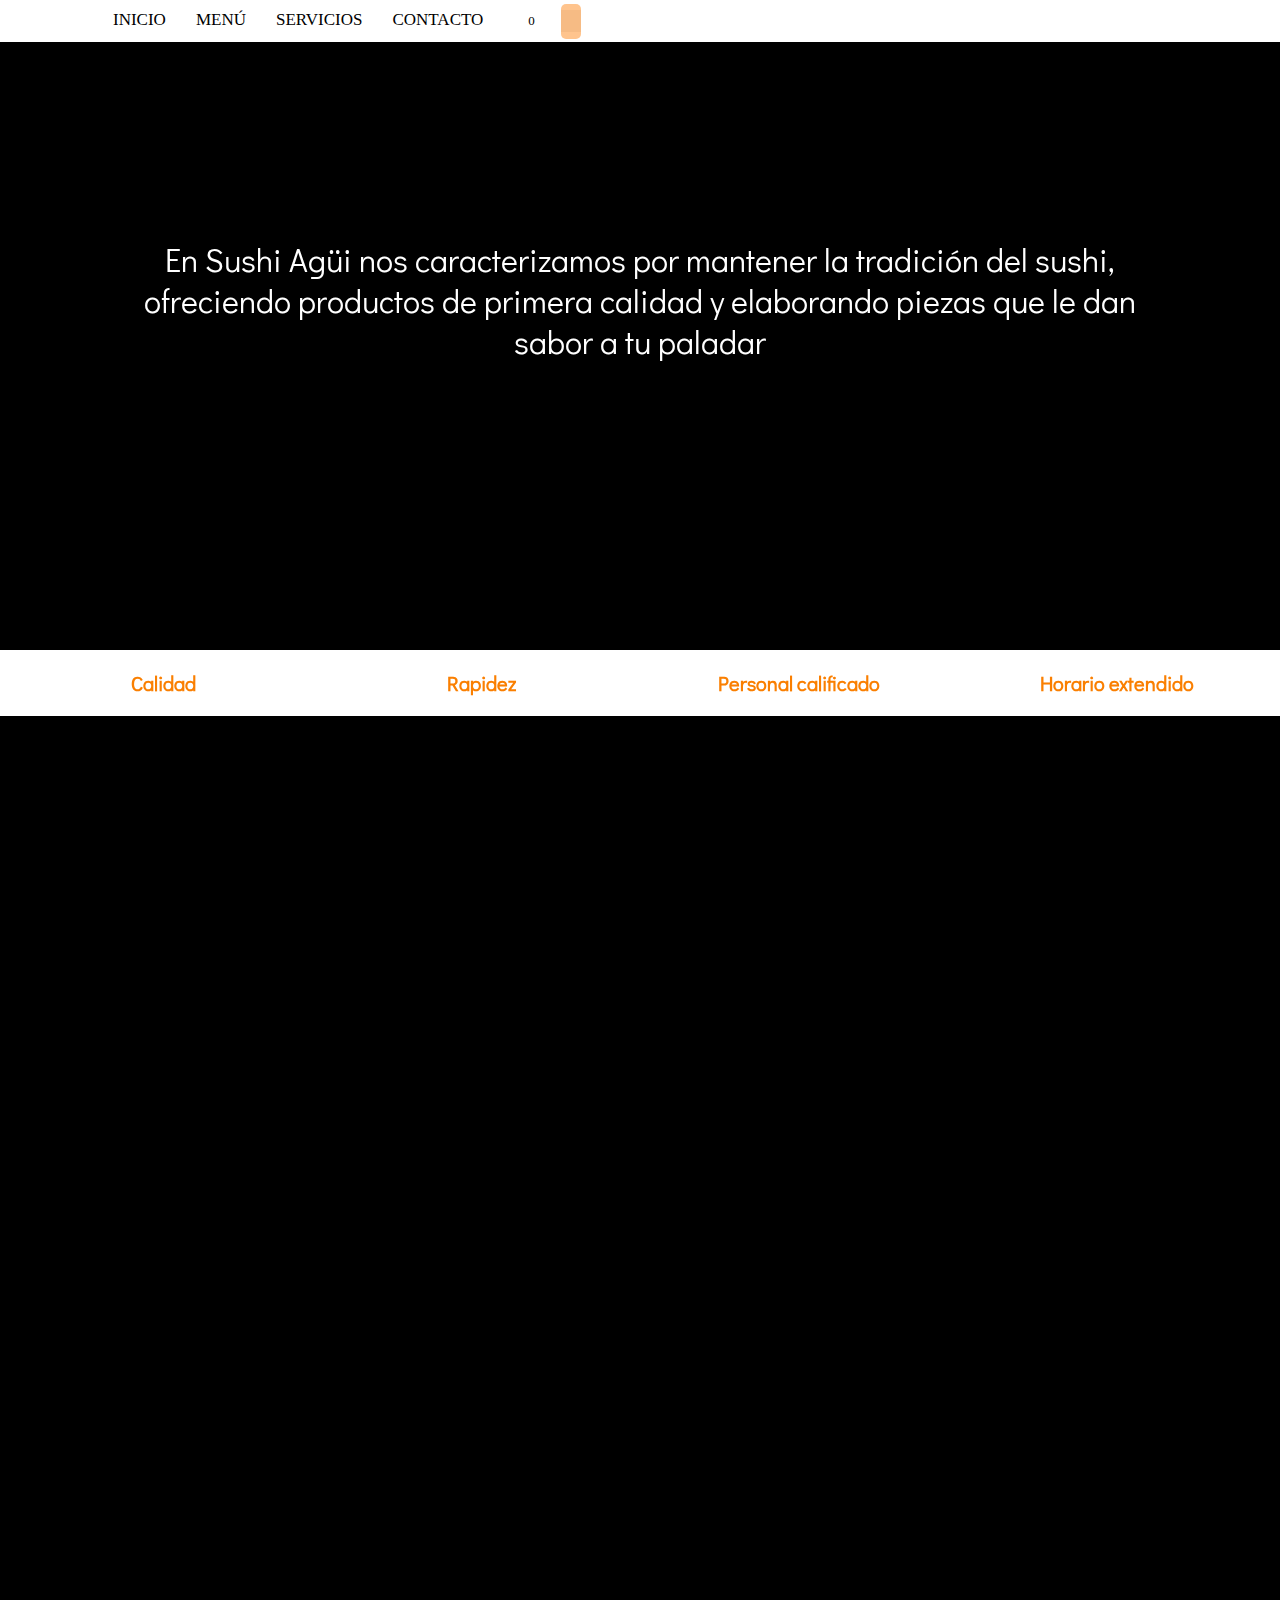
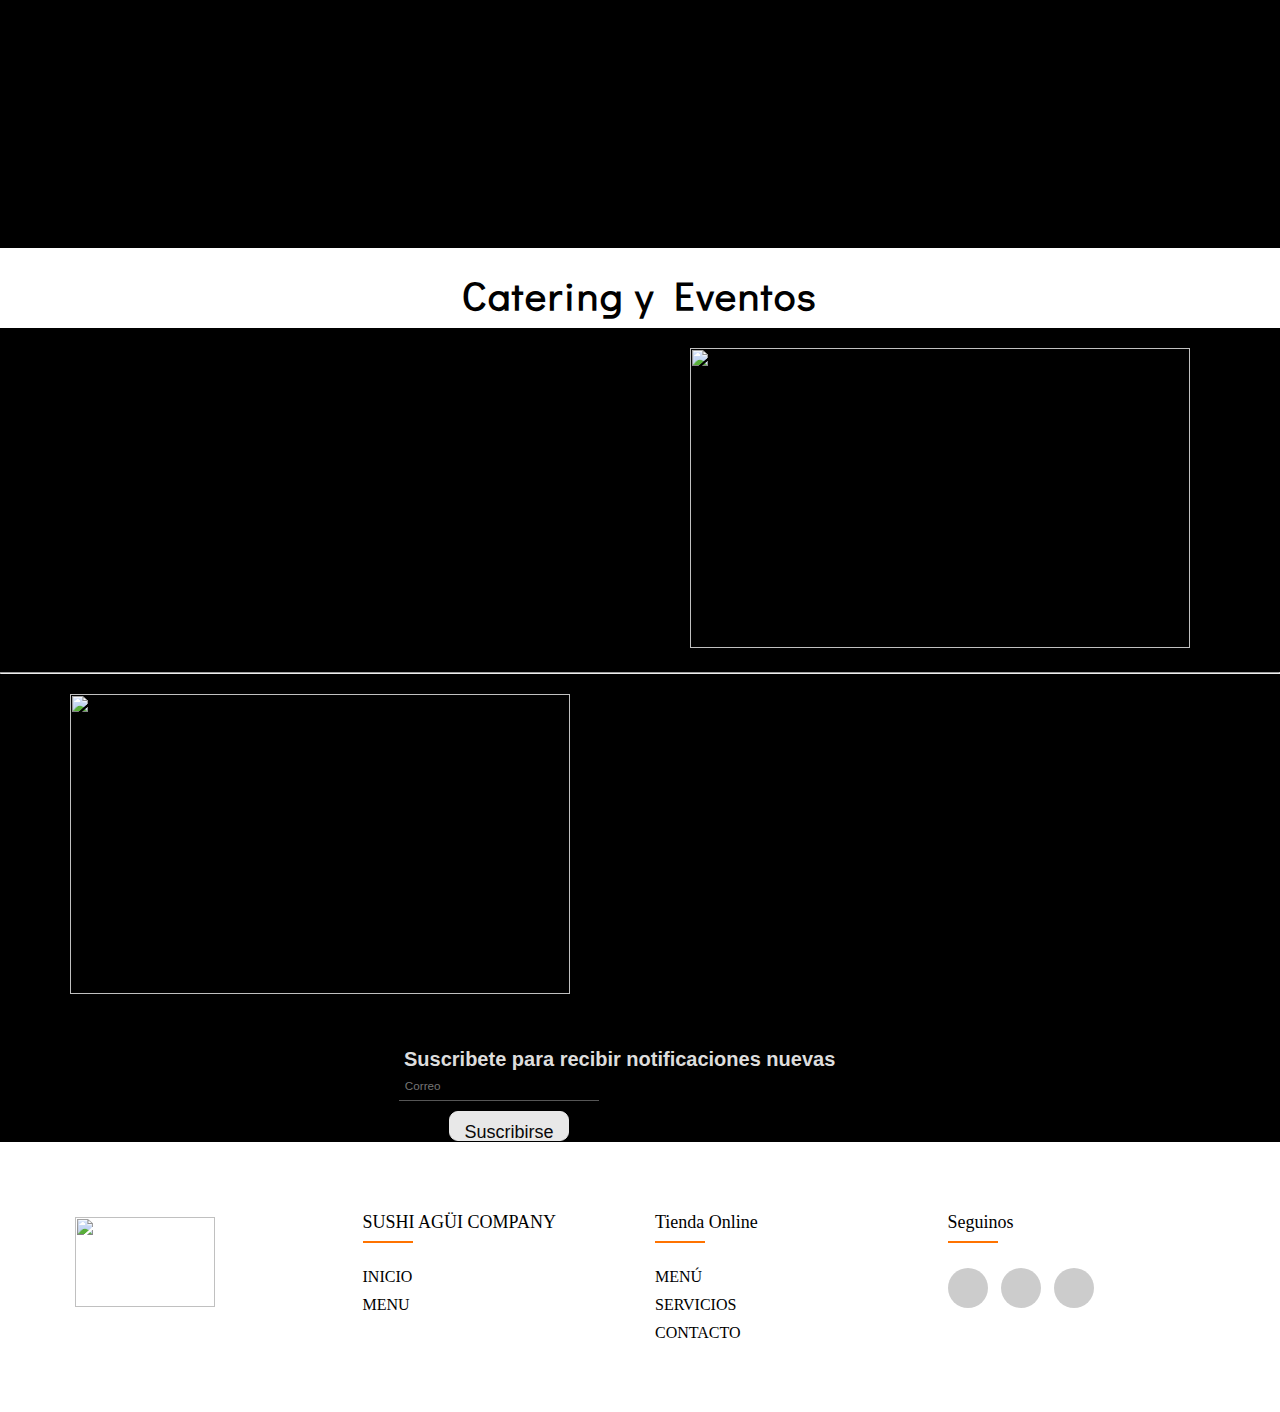
==== commit 83ff6cd8: "carrito" ====
--- a/index.html
+++ b/index.html
@@ -4,16 +4,17 @@
     <meta charset="UTF-8">
     <meta name="viewport" content="width=device-width, initial-scale=1.0">
     <link rel="stylesheet" href="estilos.css">
+    <link rel="stylesheet" href="estilos menu.css">
+    <link rel="stylesheet" href="servicios.css">
     <link rel="icon" type="image/x-icon"  href="imagenes/ilustracion.png">
     <!--enlace css de bootstrap-->
     <link href="https://unpkg.com/aos@2.3.1/dist/aos.css" rel="stylesheet">
     <link href="https://cdn.jsdelivr.net/npm/bootstrap@5.3.2/dist/css/bootstrap.min.css" rel="stylesheet" integrity="sha384-T3c6CoIi6uLrA9TneNEoa7RxnatzjcDSCmG1MXxSR1GAsXEV/Dwwykc2MPK8M2HN" crossorigin="anonymous">
     <link rel="stylesheet" href="https://cdnjs.cloudflare.com/ajax/libs/font-awesome/6.4.2/css/all.min.css" integrity="sha512-z3gLpd7yknf1YoNbCzqRKc4qyor8gaKU1qmn+CShxbuBusANI9QpRohGBreCFkKxLhei6S9CQXFEbbKuqLg0DA==" crossorigin="anonymous" referrerpolicy="no-referrer" />
-    <title>SUSHI AGÜI</title>
     <link rel="preconnect" href="https://fonts.googleapis.com">
     <link rel="preconnect" href="https://fonts.gstatic.com" crossorigin>
     <link href="https://fonts.googleapis.com/css2?family=Didact+Gothic&display=swap" rel="stylesheet">
-    <link rel="stylesheet" href="menu.html">
+    <title>SUSHI AGÜI</title>
 </head>
 <body>
     <!--navegador-->
@@ -31,7 +32,7 @@
             </ul>
         </div>
         <div class="icons">
-            <i class="fa-solid fa-cart-shopping"></i>
+            <a href="carrito.html"><i class="fa-solid fa-cart-shopping"></i></a>
             <span class="cart-item-count" id="cartItemCount">0</span>
         </div>
         <button class="navbar-toggler" type="button" data-toggle="collapse" data-target="#navbarNav" aria-controls="navbarNav" aria-expanded="false" aria-label="Toggle navigation">
@@ -82,18 +83,18 @@
             <!--primer producto-->
            <div class="menu-card">
             <div class="menu-img">
-                <img src="imagenes/PHILADELPHIA.jpg" alt="">
-            </div>
-            <div class="menu-info">
-                <h2>Filadelfia</h2>
+                <img class="item-img" src="imagenes/PHILADELPHIA.jpg" id="productImage" alt="">
+            </div>
+            <div class="menu-info">
+                <h2 id="productName" class="item-title">New york</h2>
                 <p>Salmón, palta y queso crema (8u)</p>
-                <h3>$1000</h3>
+                <h3 id="productPrice" class="item-price">$1000</h3>
                 <div class="cart-container">
                     <div class="counter-container">
                         <button class="counter-btn" onclick="actualizarNumero(this, -1)">-</button>
                         <span class="counter" id="contadorProducto">0</span>
                         <button class="counter-btn" onclick="actualizarNumero(this, 1)">+</button>
-                        <a  class="menu-btn-carro" onclick="agregarAlCarrito(this)"><i class="fa-solid fa-cart-shopping"></i></a>
+                        <a id="addToCart" class="menu-btn-carro" onclick="agregarAlCarrito(this)"><i class="fa-solid fa-cart-shopping"></i></a>
                     </div>
                 </div>
             </div>
@@ -105,8 +106,8 @@
                 <img src="imagenes/new-york-rolls.jpg" alt="">
             </div>
             <div class="menu-info">
-                <h2>New york</h2>
-                <p>Salmón y palta cubierto por sésamo (8u)</p>
+                <h2>Ebi furai</h2>
+                <p>Langostino, palta y queso crema (8u)</p>
                 <h3>$1000</h3>
                 <div class="cart-container">
                     <div class="counter-container">
@@ -126,7 +127,7 @@
             </div>
             <div class="menu-info">
                 <h2>California</h2>
-                <p> pepino, kanikama y aguacate (8u)</p>
+                <p> Kanikama, pepino y palta (8u)</p>
                 <h3>$1000</h3>
                 <div class="cart-container">
                     <div class="counter-container">
@@ -146,7 +147,7 @@
             </div>
             <div class="menu-info">
                 <h2>Geishas</h2>
-                <p>queso crema y palta en salmón (8u)</p>
+                <p>Queso crema y palta envuelto en salmón (8u)</p>
                 <h3>$1000</h3>
                 <div class="cart-container">
                     <div class="counter-container">
@@ -166,7 +167,7 @@
             </div>
             <div class="menu-info">
                 <h2>Nigiris</h2>
-                <p>arroz con lamina de salmón (8u)</p>
+                <p>Arroz con lamina de salmón (8u)</p>
                 <h3>$1000</h3>
                 <div class="cart-container">
                     <div class="counter-container">
@@ -186,7 +187,7 @@
             </div>
             <div class="menu-info">
                 <h2>Tamagos</h2>
-                <p>Salmón y queso crema en tamago (8u)</p>
+                <p>Salmón y queso crema envuelto en tamago (8u)</p>
                 <h3>$1000</h3>
                 <div class="cart-container">
                     <div class="counter-container">
@@ -226,7 +227,7 @@
             </div>
             <div class="menu-info">
                 <h2>Langostinos</h2>
-                <p>Porcion de langostinos fritos (12u)</p>
+                <p>Porcion de langostinos (12u)</p>
                 <h3>$1000</h3>
                 <div class="cart-container">
                     <div class="counter-container">
@@ -244,6 +245,47 @@
     <div class="servicios" id="servicios">
 
     </div>
+
+    <!--servicios-->
+    <div class="banner-servicios">
+        <div class="div-servicios">
+        <h2>Catering y Eventos</h2>
+        </div>
+    </div>
+<div class="servicios1">
+    <div class="descrip-servicios">
+        <h3>Nuestro catering</h3>
+        <p>Ya estés organizando un elegante evento corporativo o una reunión informal con tus amigos, el catering de SuShi Agüi es una elección deliciosa para cualquier ocasión especial.</p>
+            <br>
+        <p>Trabajamos preparando toda clase de platos listos para consumir en eventos, reuniones, banquetes y fiestas, con el sushi como principal reclamo.</p>
+    </div>
+    <div class="img-servicios">
+        <img src="imagenes/catering1.jpg"  alt="">
+    </div>
+</div>
+<hr>
+<div class="servicios2">
+    <div class="img-servicios">
+        <img src="imagenes/catering2.webp"  alt="">
+    </div>
+    <div class="descrip-servicios">
+        <h3>Nuestros platos</h3>
+        <p>Nuestras piezas de Sushi, son muy demandadas por su tamaño, calidad de producto y frescura, además de ser un Sushi totalmente sano y saludable.</p>
+            <br>
+        <p>Por eso, su sabor y textura son tan especiales. Deja a tus invitados boquiabiertos con esta gran experiencia.</p>
+    </div> 
+</div>
+
+<div class="div-sus">
+<div class="suscription">
+    <p>Suscribete para recibir notificaciones nuevas</p>
+    <form class="form" id="myForm">
+        <input id="myInput" class="input" placeholder="Correo"  type="text" required >
+        <span class="input-border"></span>
+        <button type="submit"  class="btn-sub" id="btn-sub" >Suscribirse</button>
+    </form>
+    </div>
+</div>
 
 
     <!--footer-->
@@ -291,4 +333,4 @@
     <script src="https://cdn.jsdelivr.net/npm/bootstrap@5.3.2/dist/js/bootstrap.bundle.min.js" integrity="sha384-C6RzsynM9kWDrMNeT87bh95OGNyZPhcTNXj1NW7RuBCsyN/o0jlpcV8Qyq46cDfL" crossorigin="anonymous"></script>
     <script src="main.js"></script>
 </body>
-</html>+</html>
--- a/estilos.css
+++ b/estilos.css
@@ -22,7 +22,7 @@
    left: 0;
    z-index: 1000;
    padding: 10px 20px;
-   background-color: #eed7d7;
+   background-color: #ffffff;
 }
 
 
@@ -393,6 +393,242 @@
     opacity: 0.8;
 }
 
+/*servicios*/
+
+.banner-servicios{
+  width: 100%;
+  height: 80px;
+  display: block;
+  background-color: #ffffff;
+}
+.banner-servicios .div-servicios{
+  width: 90%;
+  max-width: 1000px;
+  padding-top: 20px;
+  margin: auto;
+  display: block;
+  text-align: center;
+  align-items: center;
+}
+.banner-servicios .div-servicios h2{
+  font-family: 'Didact Gothic', sans-serif;
+  color: rgb(0, 0, 0);
+  font-size: 40px;
+  font-weight: bold;
+  letter-spacing: 2px;
+}
+.servicios1{
+  margin: 10px;
+  display: flex;
+  flex-wrap: wrap;
+}
+
+.servicios1 .descrip-servicios{
+  padding-left:20px;
+  width: 600px;
+  margin: 10px;
+  text-align: center;
+}
+
+.servicios1 .descrip-servicios h3{
+  color: black;
+  font-size: 30px;
+  font-weight: bold;
+  white-space: 2px;
+  font-family: 'Didact Gothic', sans-serif ;
+}
+.servicios1 .descrip-servicios p{
+  color: #000000;
+  font-size: 20px;
+  white-space: 2px;
+  font-family: 'Didact Gothic', sans-serif ;
+}
+
+.servicios1 .img-servicios{
+  margin: 10px;
+  width: 400px;
+  padding-left: 50px;
+}
+
+.servicios1 .img-servicios img{
+  width: 500px;
+  height: 300px;
+  margin: auto;
+}
+
+/*servicios 2*/
+.servicios2{
+  margin: 10px;
+  display: flex;
+  flex-wrap: wrap;
+}
+
+.servicios2 .descrip-servicios{
+  padding-left:200px;
+  width: 700px;
+  margin: 10px;
+  text-align: center;
+}
+
+.servicios2 .descrip-servicios h3{
+  color: black;
+  font-size: 30px;
+  font-weight: bold;
+  white-space: 2px;
+  font-family: 'Didact Gothic', sans-serif ;
+}
+.servicios2 .descrip-servicios p{
+  color: #000000;
+  font-size: 20px;
+  white-space: 2px;
+  font-family: 'Didact Gothic', sans-serif ;
+}
+
+.servicios2 .img-servicios{
+  margin: 10px;
+  width: 400px;
+  padding-left: 50px;
+}
+
+.servicios2 .img-servicios img{
+  width: 500px;
+  height: 300px;
+  margin: auto;
+}
+
+/*suscribirse*/
+.div-sus{
+  margin-top: 30px;
+  width: 100%;
+  align-items: center;
+  text-align: center;
+  
+}
+
+.div-sus .suscription{
+  margin: auto;
+  width: 40%;
+  background-color: #000000;
+  border-radius: 20px;
+  color: #ddd;
+  display: flex;
+  flex-wrap: wrap;
+  text-align: center;
+  align-items: center;
+}
+.div-sus .suscription p{
+  font-size: 20px;
+  font-weight: bold;
+  font-family: 'TR Tempus Sans ITC', sans-serif;
+  margin-top: 10px;
+  margin-left: 20px;
+}
+.div-sus .suscription .btn-sub{
+  width: 120px;
+  height: 30px;
+  display: inline-block;
+  margin-left: 20px;
+  transition: all 0.2s ease-in;
+  position: relative;
+  overflow: hidden;
+  z-index: 1;
+  color: #090909;
+  font-size: 18px;
+  border-radius: 0.5em;
+  background: #e8e8e8;
+  border: 1px solid #e8e8e8;;
+}
+
+
+.div-sus .suscription .btn-sub:before {
+  content: "";
+  position: absolute;
+  left: 50%;
+  transform: translateX(-50%) scaleY(1) scaleX(1.25);
+  top: 100%;
+  width: 140%;
+  height: 180%;
+  background-color: rgba(0, 0, 0, 0.05);
+  border-radius: 50%;
+  display: block;
+  transition: all 0.5s 0.1s cubic-bezier(0.55, 0, 0.1, 1);
+  z-index: -1;
+}
+
+.div-sus .suscription .btn-sub:after {
+  content: "";
+  position: absolute;
+  left: 55%;
+  transform: translateX(-50%) scaleY(1) scaleX(1.45);
+  top: 180%;
+  width: 160%;
+  height: 190%;
+  background-color: #ff9102;
+  border-radius: 50%;
+  display: block;
+  transition: all 0.5s 0.1s cubic-bezier(0.55, 0, 0.1, 1);
+  z-index: -1;
+}
+
+.div-sus .suscription .btn-sub:hover {
+  color: #ffffff;
+  border: 1px solid #ff9102;
+}
+
+.div-sus .suscription .btn-sub:hover:before {
+  top: -35%;
+  background-color: #ff9102;
+  transform: translateX(-50%) scaleY(1.3) scaleX(0.8);
+}
+
+.div-sus .suscription .btn-sub:hover:after {
+  top: -45%;
+  background-color: #ff9102;
+  transform: translateX(-50%) scaleY(1.3) scaleX(0.8);
+}
+.form {
+  margin-left: 15px;
+  --width-of-input: 200px;
+  --border-height: 1px;
+  --border-before-color: rgba(221, 221, 221, 0.39);
+  --border-after-color: #fc8f00;
+  position: relative;
+  width: var(--width-of-input);
+ }
+ /* styling of Input */
+ .input {
+  color: #fff;
+  font-size: 0.9rem;
+  background-color: transparent;
+  width: 100%;
+  box-sizing: border-box;
+  padding-inline: 0.5em;
+  padding-block: 0.7em;
+  border: none;
+  border-bottom: var(--border-height) solid var(--border-before-color);
+ }
+ /* styling of animated border */
+ .input-border {
+  position: absolute;
+  background: var(--border-after-color);
+  width: 0%;
+  height: 2px;
+  bottom: 0;
+  left: 0;
+  transition: 0.3s;
+ }
+ /* Hover on Input */
+ input:hover {
+  background: var(--input-hovered-color);
+ }
+ 
+ input:focus {
+  outline: none;
+ }
+ /* here is code of animated border */
+ input:focus ~ .input-border {
+  width: 100%;
+ }
 /*footer*/
 .container-f{
     max-width: 1170px;
@@ -494,4 +730,4 @@
     .menu .menu-box {
         grid-template-columns: repeat(1, 1fr); /* 1 columna en pantallas pequeñas */
     }
-  }+  }
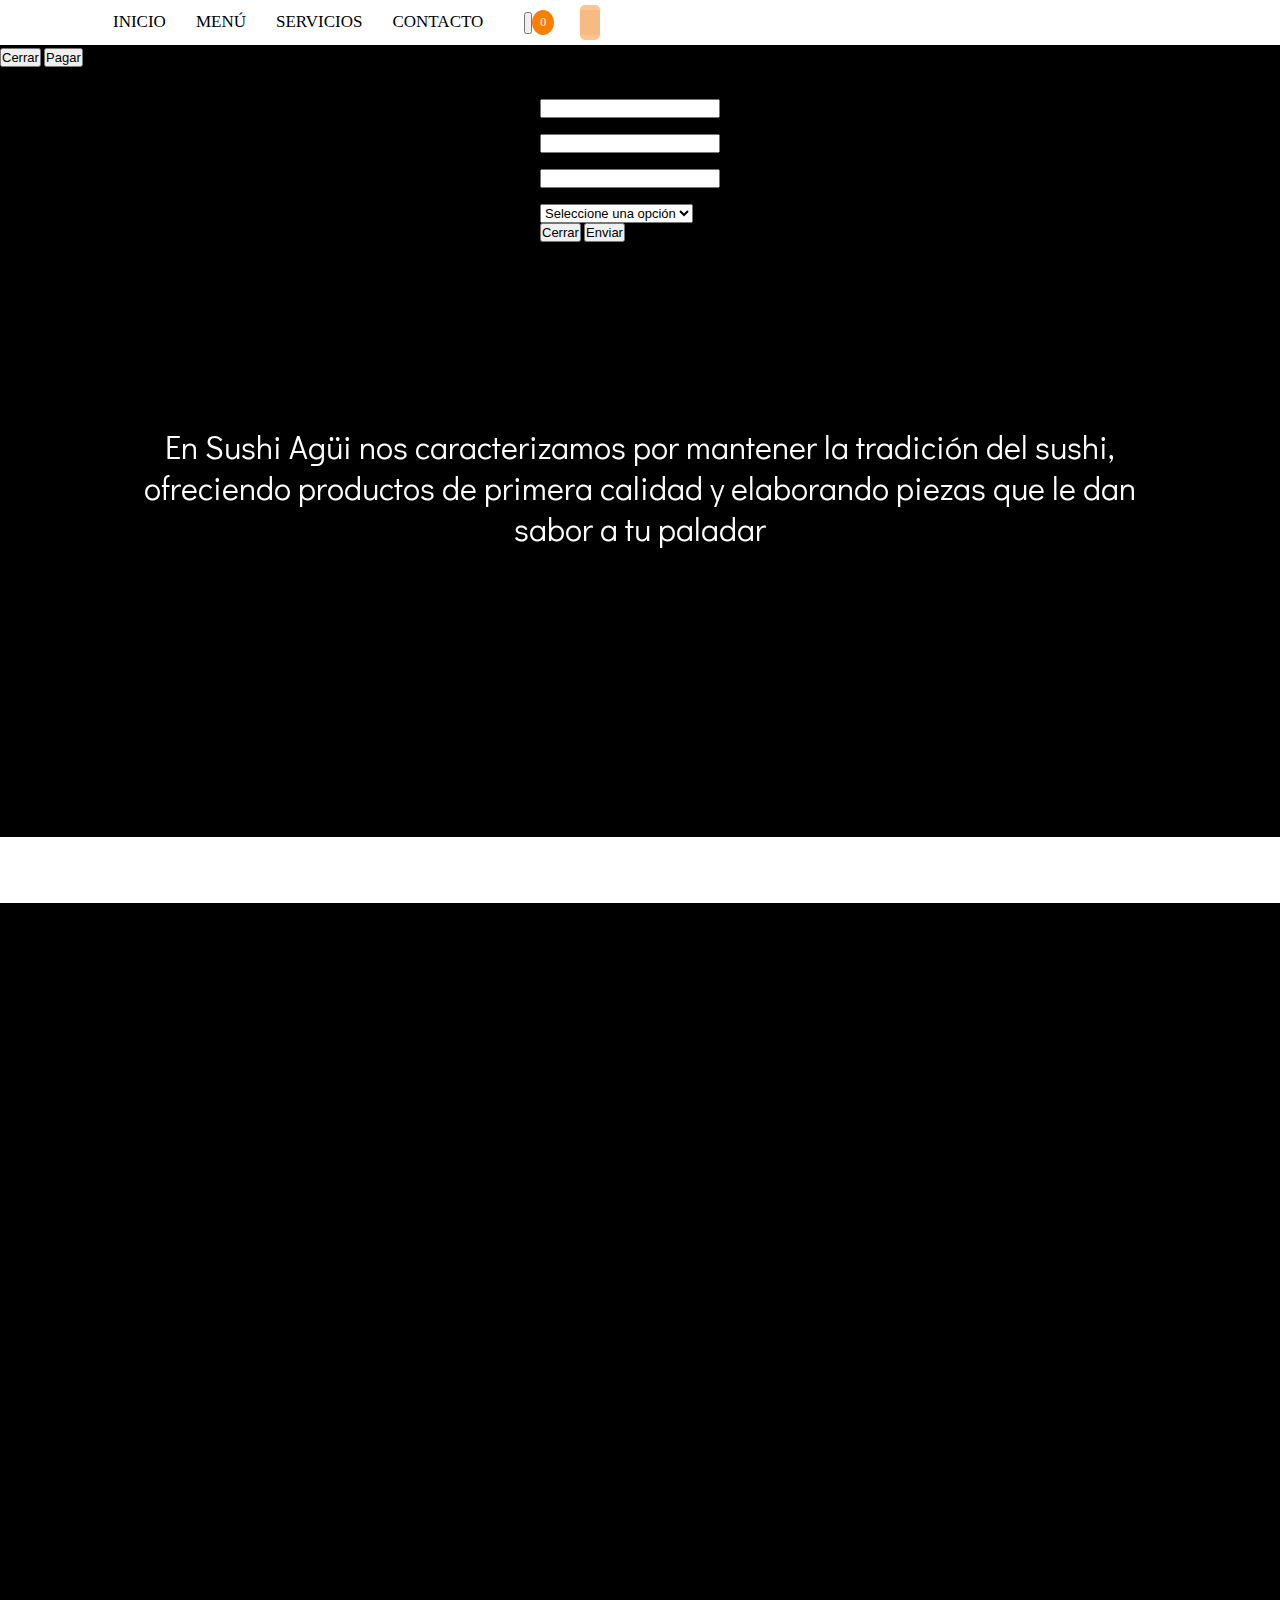
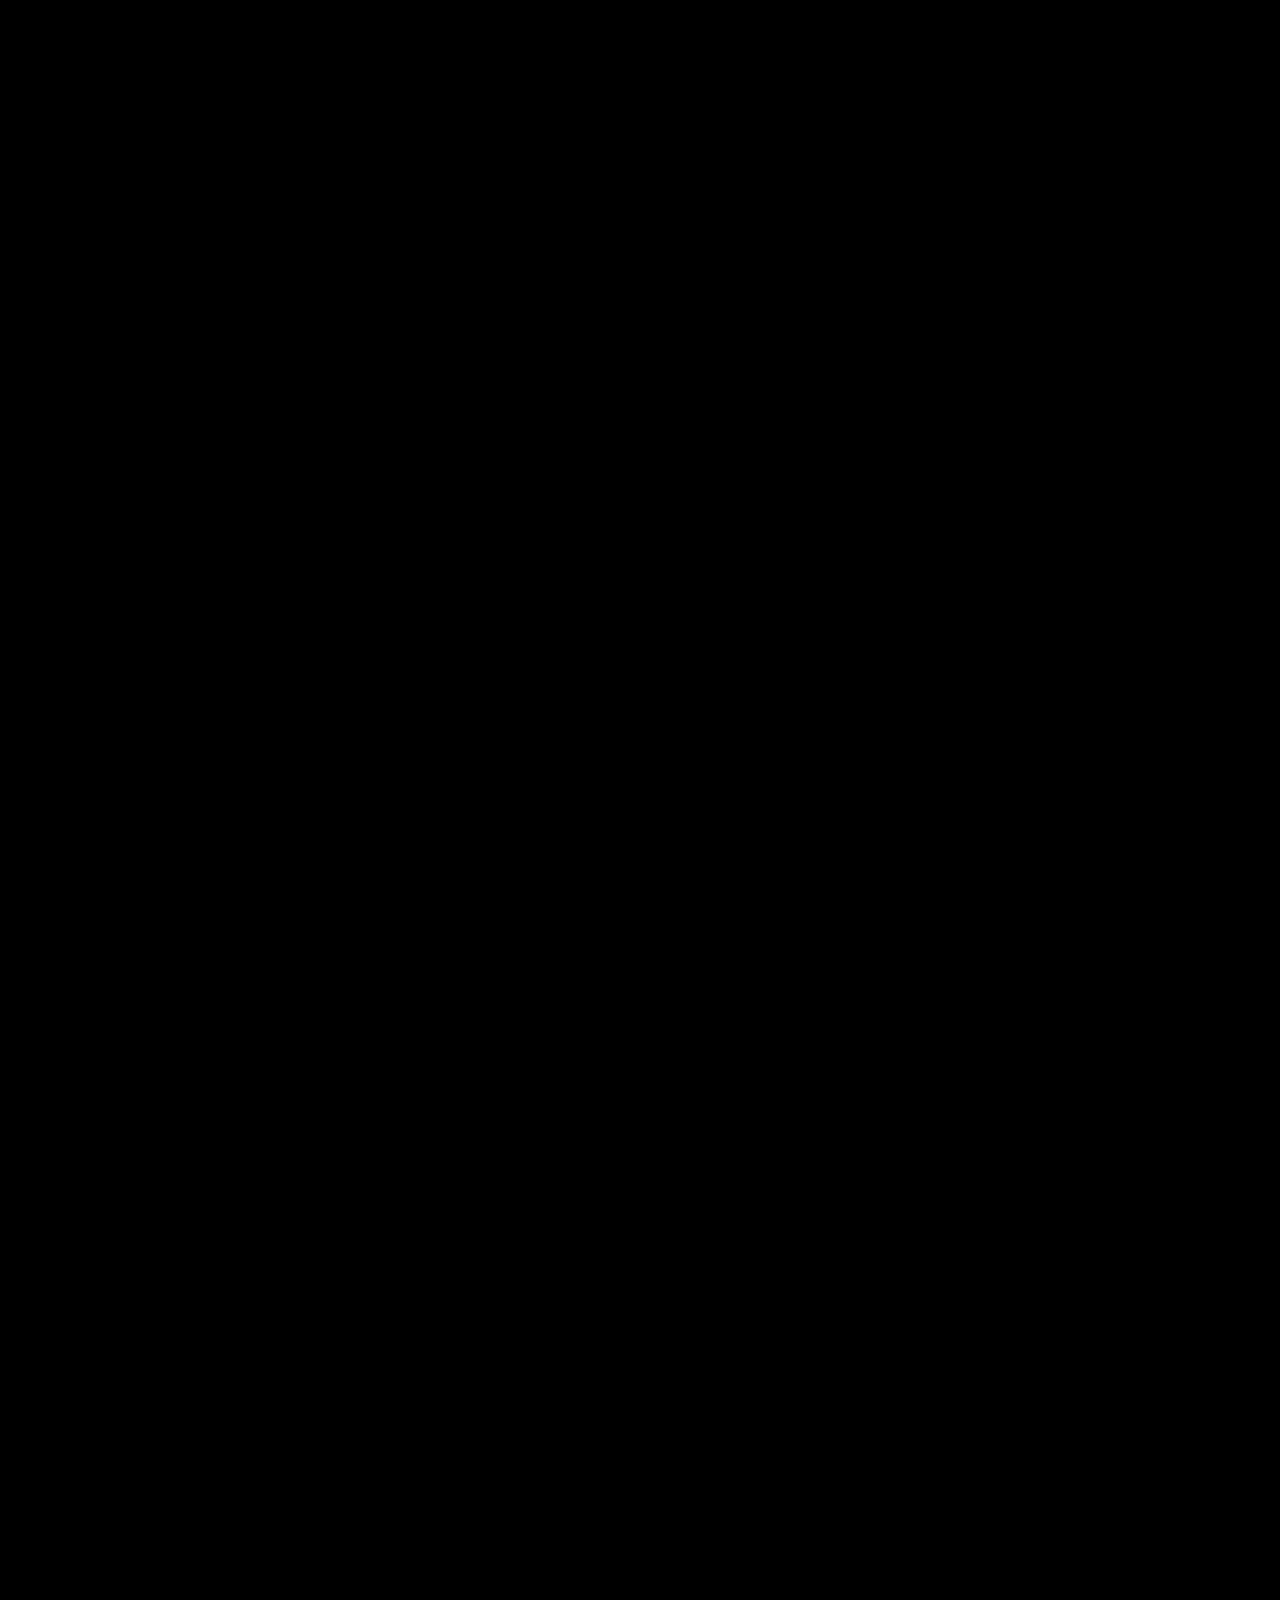
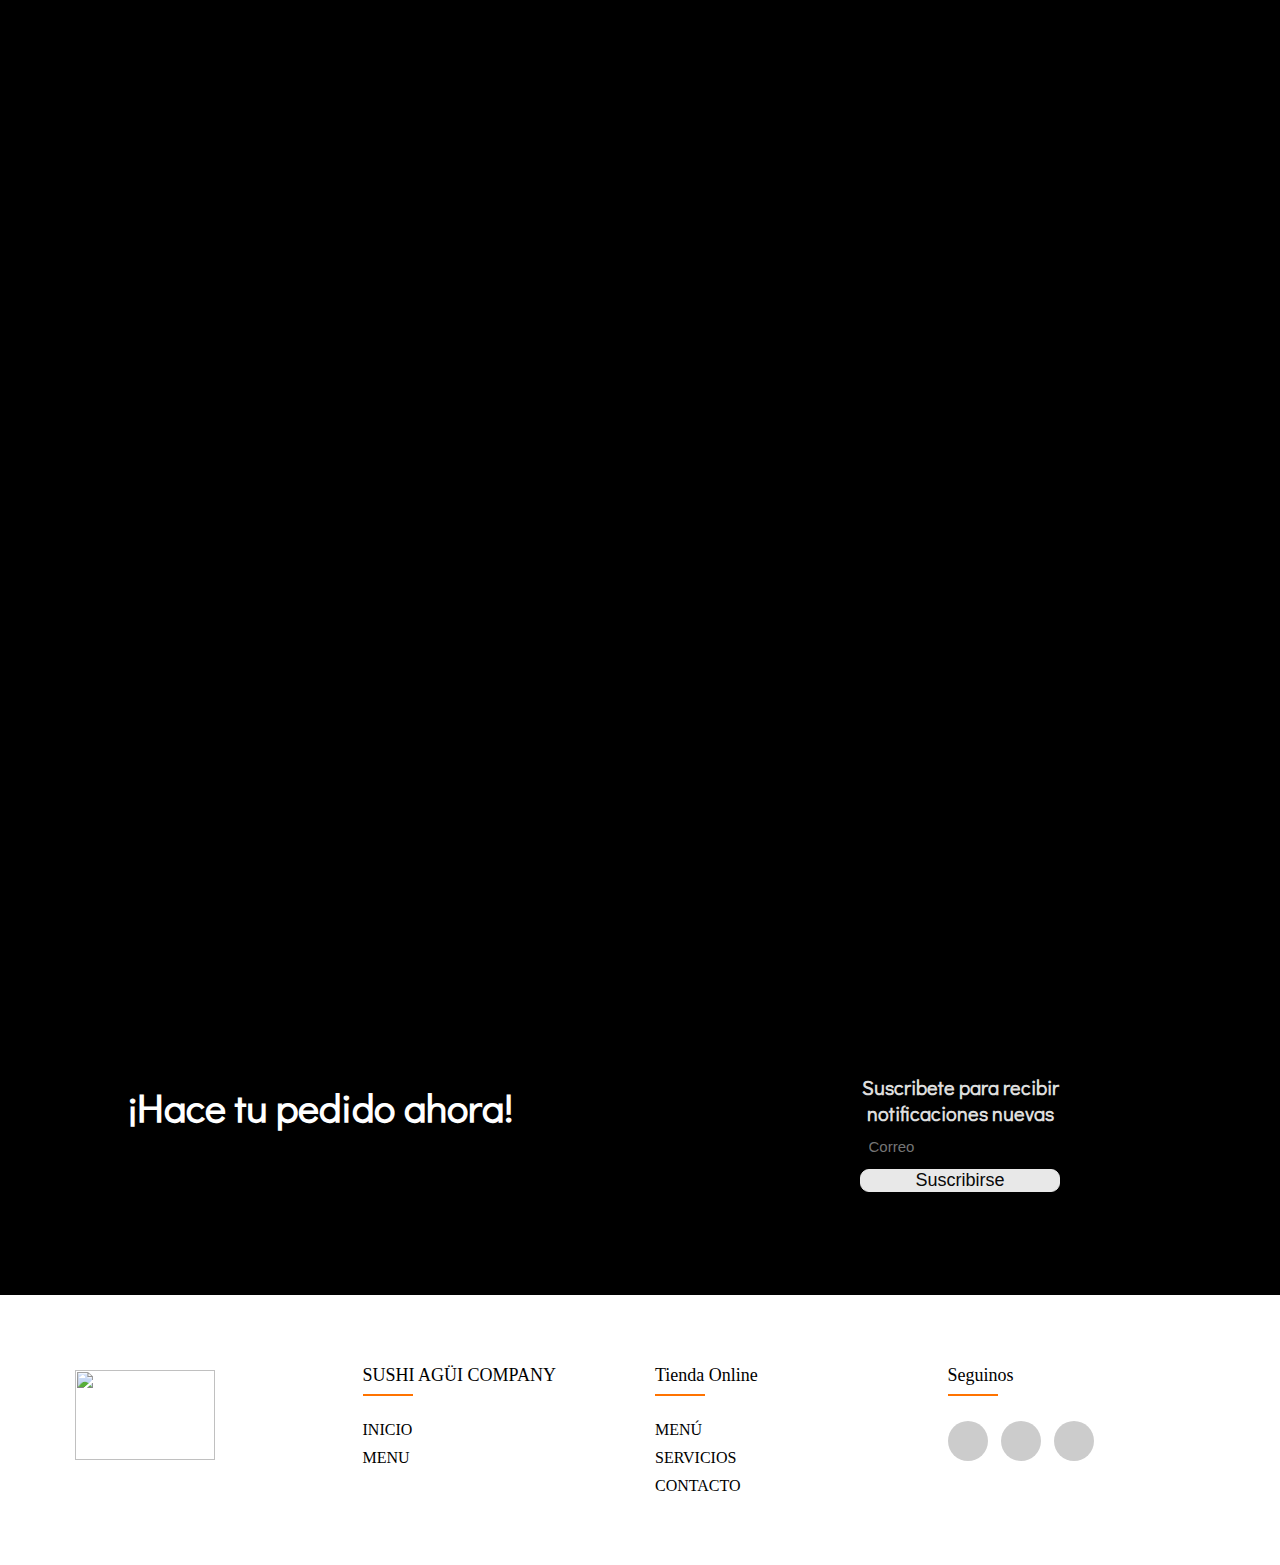
==== commit ef8ee752: "ultimos cambios" ====
--- a/index.html
+++ b/index.html
@@ -1,24 +1,31 @@
 <!DOCTYPE html>
 <html lang="es">
+
 <head>
     <meta charset="UTF-8">
     <meta name="viewport" content="width=device-width, initial-scale=1.0">
     <link rel="stylesheet" href="estilos.css">
     <link rel="stylesheet" href="estilos menu.css">
     <link rel="stylesheet" href="servicios.css">
-    <link rel="icon" type="image/x-icon"  href="imagenes/ilustracion.png">
+    <link rel="stylesheet" href="estilos cart.css">
+    <link rel="stylesheet" href="form.css">
+    <link rel="icon" type="image/x-icon" href="imagenes/ilustracion.png">
     <!--enlace css de bootstrap-->
     <link href="https://unpkg.com/aos@2.3.1/dist/aos.css" rel="stylesheet">
-    <link href="https://cdn.jsdelivr.net/npm/bootstrap@5.3.2/dist/css/bootstrap.min.css" rel="stylesheet" integrity="sha384-T3c6CoIi6uLrA9TneNEoa7RxnatzjcDSCmG1MXxSR1GAsXEV/Dwwykc2MPK8M2HN" crossorigin="anonymous">
-    <link rel="stylesheet" href="https://cdnjs.cloudflare.com/ajax/libs/font-awesome/6.4.2/css/all.min.css" integrity="sha512-z3gLpd7yknf1YoNbCzqRKc4qyor8gaKU1qmn+CShxbuBusANI9QpRohGBreCFkKxLhei6S9CQXFEbbKuqLg0DA==" crossorigin="anonymous" referrerpolicy="no-referrer" />
+    <link href="https://cdn.jsdelivr.net/npm/bootstrap@5.3.2/dist/css/bootstrap.min.css" rel="stylesheet"
+        integrity="sha384-T3c6CoIi6uLrA9TneNEoa7RxnatzjcDSCmG1MXxSR1GAsXEV/Dwwykc2MPK8M2HN" crossorigin="anonymous">
+    <link rel="stylesheet" href="https://cdnjs.cloudflare.com/ajax/libs/font-awesome/6.4.2/css/all.min.css"
+        integrity="sha512-z3gLpd7yknf1YoNbCzqRKc4qyor8gaKU1qmn+CShxbuBusANI9QpRohGBreCFkKxLhei6S9CQXFEbbKuqLg0DA=="
+        crossorigin="anonymous" referrerpolicy="no-referrer" />
     <link rel="preconnect" href="https://fonts.googleapis.com">
     <link rel="preconnect" href="https://fonts.gstatic.com" crossorigin>
     <link href="https://fonts.googleapis.com/css2?family=Didact+Gothic&display=swap" rel="stylesheet">
     <title>SUSHI AGÜI</title>
 </head>
+
 <body>
     <!--navegador-->
- 
+
     <nav class="navbar navbar-expand-md navbar-dark fixed-top ">
         <div class="logo">
             <img src="imagenes/logo sin fondo.png" alt="">
@@ -32,45 +39,108 @@
             </ul>
         </div>
         <div class="icons">
-            <a href="carrito.html"><i class="fa-solid fa-cart-shopping"></i></a>
+            <button type="button" class="btn" id="btnCarrito" data-bs-toggle="modal" data-bs-target="#exampleModal">
+                <a><i class="fa-solid fa-cart-shopping"></i></a>
+            </button>
             <span class="cart-item-count" id="cartItemCount">0</span>
         </div>
-        <button class="navbar-toggler" type="button" data-toggle="collapse" data-target="#navbarNav" aria-controls="navbarNav" aria-expanded="false" aria-label="Toggle navigation">
+        <button class="navbar-toggler" type="button" data-toggle="collapse" data-target="#navbarNav"
+            aria-controls="navbarNav" aria-expanded="false" aria-label="Toggle navigation">
             <span class="navbar-toggler-icon"></span>
         </button>
     </nav>
 
-     <!-- inicio -->
+    <!-- Modal carrito -->
+    <div class="modal fade" id="exampleModal" tabindex="-1" aria-labelledby="exampleModalLabel" aria-hidden="true">
+        <div class="modal-dialog">
+            <div class="modal-content">
+                <div class="modal-header">
+                    <h1 class="modal-title fs-5" id="exampleModalLabel">Carrito de compras</h1>
+                    <button type="button" class="btn-close" data-bs-dismiss="modal" aria-label="Close"></button>
+                </div>
+                <div class="modal-body">
+                    <ul id="cartItemList"></ul>
+                    <div class="total-final" id="totalFinal">TOTAL: $0.00</div>
+                </div>
+                <div class="modal-footer">
+                    <button type="button" class="btn btn-secondary" data-bs-dismiss="modal">Cerrar</button>
+                    <button data-bs-toggle="modal" data-bs-target="#myModal" type="button"
+                        class="btn btn-primary" id="btn-pagar">Pagar</button>
+                </div>
+            </div>
+        </div>
+    </div>
+
     
+    <!--modal formulario pago-->
+    <div class="modal modal-carrito" id="myModal">
+        <div class="modal-body">
+            <form id="paymentForm" class="form">
+                <h2>Formulario de pago</h2>
+                <label class="labelCarrito" for="name">Nombre</label>
+                <input class="inputCarrito" type="text" id="name" name="name" required>
+                
+                <label class="labelCarrito" for="lastName">Apellido</label>
+                <input class="inputCarrito" type="text" id="lastName" name="lastName" required>
+                
+                <label class="labelCarrito" for="phone">Teléfono</label>
+                <input class="inputCarrito" type="number" id="phone" name="phone" required>
+                
+                <label  class="labelCarrito" for="paymentMethod">Método de pago</label>
+                <select class="selectCarrito" id="paymentMethod" name="paymentMethod" required>
+                    <option value="">Seleccione una opción</option>
+                    <option value="cash">Efectivo</option>
+                    <option value="card">Tarjeta</option>
+                </select>
+                
+                <div id="cardInfo" style="display: none;">
+                    <label class="labelCarrito" for="cardHolderName">Nombre del titular</label>
+                    <input class="inputCarrito" type="text" id="cardHolderName" name="cardHolderName">
+                    
+                    <label class="labelCarrito" for="cardNumber">Número de tarjeta</label>
+                    <input class="inputCarrito" type="text" id="cardNumber" name="cardNumber">
+                </div>
+                <div class="footerForm">
+                    <button id="cerrarBtn" type="button" data-bs-dismiss="myModal" onclick="cerrarFormulario()">Cerrar</button>
+                    <button id="btn-enviar" type="submit" onclick="cerrarFormulario()">Enviar</button>
+                </div>
+            </form>
+        </div>
+    </div>
+    
+    <!-- inicio -->
+
     <div class="banner" id="inicio">
         <div class="banner-description">
-            <div data-aos="fade-up" data-aos-duration="2000" class="line" ></div>
-            <h2 data-aos="fade-up" data-aos-duration="2000">En Sushi Agüi nos caracterizamos por mantener la tradición del sushi, ofreciendo productos de primera calidad y elaborando piezas que le dan sabor a tu paladar </h2>
+            <div data-aos="fade-up" data-aos-duration="2000" class="line"></div>
+            <h2 data-aos="fade-up" data-aos-duration="2000">En Sushi Agüi nos caracterizamos por mantener la tradición
+                del sushi, ofreciendo productos de primera calidad y elaborando piezas que le dan sabor a tu paladar
+            </h2>
         </div>
     </div>
 
     <!--section 1-->
     <div class="seccion">
-     <section class="events">
-        <div class="row">
-            <div class="col">
-                <img src="imagenes/icon-calidad.gif" width="60"  alt="">
-                <h4 data-aos="flip-left" data-aos-duration="2000">Calidad</h4>
-            </div>
-            <div class="col">
-                <img src="imagenes/icon-tiempo.gif" width="60" alt="">
-                <h4  data-aos="flip-left" data-aos-duration="2000">Rapidez</h4>
-            </div>
-            <div class="col">
-                <img src="imagenes/icon-user.gif" width="60" alt="">
-                <h4  data-aos="flip-left" data-aos-duration="2000">Personal calificado</h4>
-            </div>
-            <div class="col">
-                <img src="imagenes/icon-fecha.gif" width="60" alt="">
-                <h4  data-aos="flip-left" data-aos-duration="2000">Horario extendido</h4>
-            </div>
-        </div>
-     </section>
+        <section class="events">
+            <div class="row">
+                <div class="col">
+                    <img src="imagenes/icon-calidad.gif" width="60" alt="">
+                    <h4 data-aos="flip-left" data-aos-duration="2000">Calidad</h4>
+                </div>
+                <div class="col">
+                    <img src="imagenes/icon-tiempo.gif" width="60" alt="">
+                    <h4 data-aos="flip-left" data-aos-duration="2000">Rapidez</h4>
+                </div>
+                <div class="col">
+                    <img src="imagenes/icon-user.gif" width="60" alt="">
+                    <h4 data-aos="flip-left" data-aos-duration="2000">Personal calificado</h4>
+                </div>
+                <div class="col">
+                    <img src="imagenes/icon-fecha.gif" width="60" alt="">
+                    <h4 data-aos="flip-left" data-aos-duration="2000">Horario extendido</h4>
+                </div>
+            </div>
+        </section>
     </div>
 
 
@@ -81,247 +151,259 @@
         <div class="menu-box" data-aos="zoom-in" data-aos-duration="2000">
 
             <!--primer producto-->
-           <div class="menu-card">
-            <div class="menu-img">
-                <img class="item-img" src="imagenes/PHILADELPHIA.jpg" id="productImage" alt="">
-            </div>
-            <div class="menu-info">
-                <h2 id="productName" class="item-title">New york</h2>
-                <p>Salmón, palta y queso crema (8u)</p>
-                <h3 id="productPrice" class="item-price">$1000</h3>
-                <div class="cart-container">
-                    <div class="counter-container">
-                        <button class="counter-btn" onclick="actualizarNumero(this, -1)">-</button>
-                        <span class="counter" id="contadorProducto">0</span>
-                        <button class="counter-btn" onclick="actualizarNumero(this, 1)">+</button>
-                        <a id="addToCart" class="menu-btn-carro" onclick="agregarAlCarrito(this)"><i class="fa-solid fa-cart-shopping"></i></a>
-                    </div>
-                </div>
-            </div>
-           </div> 
-
-           <!--segundo producto-->
-           <div class="menu-card">
-            <div class="menu-img">
-                <img src="imagenes/new-york-rolls.jpg" alt="">
-            </div>
-            <div class="menu-info">
-                <h2>Ebi furai</h2>
-                <p>Langostino, palta y queso crema (8u)</p>
-                <h3>$1000</h3>
-                <div class="cart-container">
-                    <div class="counter-container">
-                        <button class="counter-btn">-</button>
-                        <span class="counter">0</span>
-                        <button class="counter-btn">+</button>
-                        <a  class="menu-btn-carro"><i class="fa-solid fa-cart-shopping"></i></a>
-                    </div>
-                </div>
-            </div>
-           </div> 
-
-           <!--tercer producto-->
-           <div class="menu-card">
-            <div class="menu-img">
-                <img src="imagenes/california2.jpeg" alt="">
-            </div>
-            <div class="menu-info">
-                <h2>California</h2>
-                <p> Kanikama, pepino y palta (8u)</p>
-                <h3>$1000</h3>
-                <div class="cart-container">
-                    <div class="counter-container">
-                        <button class="counter-btn">-</button>
-                        <span class="counter">0</span>
-                        <button class="counter-btn">+</button>
-                        <a  class="menu-btn-carro"><i class="fa-solid fa-cart-shopping"></i></a>
-                    </div>
-                </div>
-            </div>
-           </div> 
-
-           <!--cuarto producto-->
-           <div class="menu-card">
-            <div class="menu-img">
-                <img src="imagenes/gaeshes.jpeg" alt="">
-            </div>
-            <div class="menu-info">
-                <h2>Geishas</h2>
-                <p>Queso crema y palta envuelto en salmón (8u)</p>
-                <h3>$1000</h3>
-                <div class="cart-container">
-                    <div class="counter-container">
-                        <button class="counter-btn">-</button>
-                        <span class="counter">0</span>
-                        <button class="counter-btn">+</button>
-                        <a  class="menu-btn-carro"><i class="fa-solid fa-cart-shopping"></i></a>
-                    </div>
-                </div>
-            </div>
-           </div> 
-
-           <!--quinto producto-->
-           <div class="menu-card">
-            <div class="menu-img">
-                <img src="imagenes/nigiri.jpeg" alt="">
-            </div>
-            <div class="menu-info">
-                <h2>Nigiris</h2>
-                <p>Arroz con lamina de salmón (8u)</p>
-                <h3>$1000</h3>
-                <div class="cart-container">
-                    <div class="counter-container">
-                        <button class="counter-btn">-</button>
-                        <span class="counter">0</span>
-                        <button class="counter-btn">+</button>
-                        <a  class="menu-btn-carro"><i class="fa-solid fa-cart-shopping"></i></a>
-                    </div>
-                </div>
-            </div>
-           </div> 
-
-           <!--sexto producto-->
-           <div class="menu-card">
-            <div class="menu-img">
-                <img src="imagenes/tam.jpeg" alt="">
-            </div>
-            <div class="menu-info">
-                <h2>Tamagos</h2>
-                <p>Salmón y queso crema envuelto en tamago (8u)</p>
-                <h3>$1000</h3>
-                <div class="cart-container">
-                    <div class="counter-container">
-                        <button class="counter-btn">-</button>
-                        <span class="counter">0</span>
-                        <button class="counter-btn">+</button>
-                        <a  class="menu-btn-carro"><i class="fa-solid fa-cart-shopping"></i></a>
-                    </div>
-                </div>
-            </div>
-           </div> 
-
-           <!--septimo producto-->
-           <div class="menu-card">
-            <div class="menu-img">
-                <img src="imagenes/rabas2.jpeg" alt="">
-            </div>
-            <div class="menu-info">
-                <h2>Rabas</h2>
-                <p>Porcion de rabas (15u)</p>
-                <h3>$1000</h3>
-                <div class="cart-container">
-                    <div class="counter-container">
-                        <button class="counter-btn">-</button>
-                        <span class="counter">0</span>
-                        <button class="counter-btn">+</button>
-                        <a  class="menu-btn-carro"><i class="fa-solid fa-cart-shopping"></i></a>
-                    </div>
-                </div>
-            </div>
-           </div> 
-
-           <!--octavo producto-->
-           <div class="menu-card">
-            <div class="menu-img">
-                <img src="imagenes/langostin.jpeg" alt="">
-            </div>
-            <div class="menu-info">
-                <h2>Langostinos</h2>
-                <p>Porcion de langostinos (12u)</p>
-                <h3>$1000</h3>
-                <div class="cart-container">
-                    <div class="counter-container">
-                        <button class="counter-btn">-</button>
-                        <span class="counter">0</span>
-                        <button class="counter-btn">+</button>
-                        <a  class="menu-btn-carro"><i class="fa-solid fa-cart-shopping"></i></a>
-                    </div>
-                </div>
-            </div>
-           </div>   
-        </div>  
-    </div>
-
-    <div class="servicios" id="servicios">
-
+            <div class="menu-card">
+                <div class="menu-img">
+                    <img class="item-img" src="imagenes/PHILADELPHIA.jpg" id="productImage" alt="">
+                </div>
+                <div class="menu-info">
+                    <h2 id="productName" class="item-title">New york</h2>
+                    <p>Salmón, palta y queso crema (8u)</p>
+                    <h3 id="productPrice" class="item-price">$1200</h3>
+                    <div class="cart-container">
+                        <div class="counter-container">
+                            <button class="counter-btn" onclick="actualizarNumero(this, -1)">-</button>
+                            <span class="counter" id="contadorProducto">0</span>
+                            <button class="counter-btn" onclick="actualizarNumero(this, 1)">+</button>
+                            <a id="addToCart" class="menu-btn-carro" onclick="agregarAlCarrito(this)"><i
+                                    class="fa-solid fa-cart-shopping"></i></a>
+                        </div>
+                    </div>
+                </div>
+            </div>
+
+            <!--segundo producto-->
+            <div class="menu-card">
+                <div class="menu-img">
+                    <img class="item-img" src="imagenes/new-york-rolls.jpg" id="productImage" alt="">
+                </div>
+                <div class="menu-info">
+                    <h2 id="productName" class="item-title">Ebi furai</h2>
+                    <p>Langostino, palta y queso crema (8u)</p>
+                    <h3 id="productPrice" class="item-price">$1200</h3>
+                    <div class="cart-container">
+                        <div class="counter-container">
+                            <button class="counter-btn" onclick="actualizarNumero(this, -1)">-</button>
+                            <span class="counter" id="contadorProducto">0</span>
+                            <button class="counter-btn" onclick="actualizarNumero(this, 1)">+</button>
+                            <a id="addToCart" class="menu-btn-carro" onclick="agregarAlCarrito(this)"><i
+                                    class="fa-solid fa-cart-shopping"></i></a>
+                        </div>
+                    </div>
+                </div>
+            </div>
+
+            <!--tercer producto-->
+            <div class="menu-card">
+                <div class="menu-img">
+                    <img class="item-img" src="imagenes/california2.jpeg" id="productImage" alt="">
+                </div>
+                <div class="menu-info">
+                    <h2 id="productName" class="item-title">California</h2>
+                    <p> Kanikama, pepino y palta (8u)</p>
+                    <h3 id="productPrice" class="item-price">$1200</h3>
+                    <div class="cart-container">
+                        <div class="counter-container">
+                            <button class="counter-btn" onclick="actualizarNumero(this, -1)">-</button>
+                            <span class="counter" id="contadorProducto">0</span>
+                            <button class="counter-btn" onclick="actualizarNumero(this, 1)">+</button>
+                            <a id="addToCart" class="menu-btn-carro" onclick="agregarAlCarrito(this)"><i
+                                    class="fa-solid fa-cart-shopping"></i></a>
+                        </div>
+                    </div>
+                </div>
+            </div>
+
+            <!--cuarto producto-->
+            <div class="menu-card">
+                <div class="menu-img">
+                    <img class="item-img" src="imagenes/gaeshes.jpeg" id="productImage" alt="">
+                </div>
+                <div class="menu-info">
+                    <h2 id="productName" class="item-title">Geishas</h2>
+                    <p>Queso crema y palta envuelto en salmón (8u)</p>
+                    <h3 id="productPrice" class="item-price">$1400</h3>
+                    <div class="cart-container">
+                        <div class="counter-container">
+                            <button class="counter-btn" onclick="actualizarNumero(this, -1)">-</button>
+                            <span class="counter" id="contadorProducto">0</span>
+                            <button class="counter-btn" onclick="actualizarNumero(this, 1)">+</button>
+                            <a id="addToCart" class="menu-btn-carro" onclick="agregarAlCarrito(this)"><i
+                                    class="fa-solid fa-cart-shopping"></i></a>
+                        </div>
+                    </div>
+                </div>
+            </div>
+
+            <!--quinto producto-->
+            <div class="menu-card">
+                <div class="menu-img">
+                    <img class="item-img" src="imagenes/nigiri.jpeg" id="productImage" alt="">
+                </div>
+                <div class="menu-info">
+                    <h2 id="productName" class="item-title">Nigiris</h2>
+                    <p>Arroz con lamina de salmón (8u)</p>
+                    <h3 id="productPrice" class="item-price">$1400</h3>
+                    <div class="cart-container">
+                        <div class="counter-container">
+                            <button class="counter-btn" onclick="actualizarNumero(this, -1)">-</button>
+                            <span class="counter" id="contadorProducto">0</span>
+                            <button class="counter-btn" onclick="actualizarNumero(this, 1)">+</button>
+                            <a id="addToCart" class="menu-btn-carro" onclick="agregarAlCarrito(this)"><i
+                                    class="fa-solid fa-cart-shopping"></i></a>
+                        </div>
+                    </div>
+                </div>
+            </div>
+
+            <!--sexto producto-->
+            <div class="menu-card">
+                <div class="menu-img">
+                    <img class="item-img" src="imagenes/tam.jpeg" id="productImage" alt="">
+                </div>
+                <div class="menu-info">
+                    <h2 id="productName" class="item-title">Tamagos</h2>
+                    <p>Salmón y queso crema envuelto en tamago (8u)</p>
+                    <h3 id="productPrice" class="item-price">$1400</h3>
+                    <div class="cart-container">
+                        <div class="counter-container">
+                            <button class="counter-btn" onclick="actualizarNumero(this, -1)">-</button>
+                            <span class="counter" id="contadorProducto">0</span>
+                            <button class="counter-btn" onclick="actualizarNumero(this, 1)">+</button>
+                            <a id="addToCart" class="menu-btn-carro" onclick="agregarAlCarrito(this)"><i
+                                    class="fa-solid fa-cart-shopping"></i></a>
+                        </div>
+                    </div>
+                </div>
+            </div>
+
+            <!--septimo producto-->
+            <div class="menu-card">
+                <div class="menu-img">
+                    <img class="item-img" src="imagenes/rabas2.jpeg" id="productImage" alt="">
+                </div>
+                <div class="menu-info">
+                    <h2 id="productName" class="item-title">Rabas</h2>
+                    <p>Porcion de rabas (15u)</p>
+                    <h3 id="productPrice" class="item-price">$1800</h3>
+                    <div class="cart-container">
+                        <div class="counter-container">
+                            <button class="counter-btn" onclick="actualizarNumero(this, -1)">-</button>
+                            <span class="counter" id="contadorProducto">0</span>
+                            <button class="counter-btn" onclick="actualizarNumero(this, 1)">+</button>
+                            <a id="addToCart" class="menu-btn-carro" onclick="agregarAlCarrito(this)"><i
+                                    class="fa-solid fa-cart-shopping"></i></a>
+                        </div>
+                    </div>
+                </div>
+            </div>
+
+            <!--octavo producto-->
+            <div class="menu-card">
+                <div class="menu-img">
+                    <img class="item-img" src="imagenes/langostin.jpeg" id="productImage" alt="">
+                </div>
+                <div class="menu-info">
+                    <h2 id="productName" class="item-title">Langostinos</h2>
+                    <p>Porcion de langostinos (12u)</p>
+                    <h3 id="productPrice" class="item-price">$2000</h3>
+                    <div class="cart-container">
+                        <div class="counter-container">
+                            <button class="counter-btn" onclick="actualizarNumero(this, -1)">-</button>
+                            <span class="counter" id="contadorProducto">0</span>
+                            <button class="counter-btn" onclick="actualizarNumero(this, 1)">+</button>
+                            <a id="addToCart" class="menu-btn-carro" onclick="agregarAlCarrito(this)"><i
+                                    class="fa-solid fa-cart-shopping"></i></a>
+                        </div>
+                    </div>
+                </div>
+            </div>
+        </div>
     </div>
 
     <!--servicios-->
     <div class="banner-servicios">
         <div class="div-servicios">
-        <h2>Catering y Eventos</h2>
-        </div>
-    </div>
-<div class="servicios1">
-    <div class="descrip-servicios">
-        <h3>Nuestro catering</h3>
-        <p>Ya estés organizando un elegante evento corporativo o una reunión informal con tus amigos, el catering de SuShi Agüi es una elección deliciosa para cualquier ocasión especial.</p>
+            <h2>Catering y Eventos</h2>
+        </div>
+    </div>
+    <div class="servicios1">
+        <div class="descrip-servicios">
+            <h3>Nuestro catering</h3>
+            <p>Ya estés organizando un elegante evento corporativo o una reunión informal con tus amigos, el catering de
+                SuShi Agüi es una elección deliciosa para cualquier ocasión especial.</p>
             <br>
-        <p>Trabajamos preparando toda clase de platos listos para consumir en eventos, reuniones, banquetes y fiestas, con el sushi como principal reclamo.</p>
-    </div>
-    <div class="img-servicios">
-        <img src="imagenes/catering1.jpg"  alt="">
+            <p>Trabajamos preparando toda clase de platos listos para consumir en eventos, reuniones, banquetes y
+                fiestas, con el sushi como principal reclamo.</p>
+        </div>
+        <div class="img-servicios"  data-aos="fade-left" data-aos-duration="2000">
+            <img src="imagenes/catering1.jpg" alt="">
+        </div>
+    </div>
+    <div class="servicios2">
+        <div class="img-servicios" data-aos="fade-right" data-aos-duration="2000">
+            <img src="imagenes/catering2.webp" alt="">
+        </div>
+        <div class="descrip-servicios">
+            <h3>Nuestros platos</h3>
+            <p>Nuestras piezas de Sushi, son muy demandadas por su tamaño, calidad de producto y frescura, además de ser
+                un Sushi totalmente sano y saludable.</p>
+            <br>
+            <p>Por eso, su sabor y textura son tan especiales. Deja a tus invitados boquiabiertos con esta gran
+                experiencia.</p>
+        </div>
+    </div>
+<div class="minibanner">
+    <div class="cont-minibanner">
+        <p>¡Hace tu pedido ahora!</p>
+    </div>
+    <div class="div-sus">
+        <div class="suscription">
+            <p>Suscribete para recibir notificaciones nuevas</p>
+            <form class="form" id="myForm">
+                <input id="myInput" class="input" placeholder="Correo" type="text" required>
+                <span class="input-border"></span>
+                <button type="submit" class="btn-sub" id="btn-sub">Suscribirse</button>
+            </form>
+        </div>
     </div>
 </div>
-<hr>
-<div class="servicios2">
-    <div class="img-servicios">
-        <img src="imagenes/catering2.webp"  alt="">
-    </div>
-    <div class="descrip-servicios">
-        <h3>Nuestros platos</h3>
-        <p>Nuestras piezas de Sushi, son muy demandadas por su tamaño, calidad de producto y frescura, además de ser un Sushi totalmente sano y saludable.</p>
-            <br>
-        <p>Por eso, su sabor y textura son tan especiales. Deja a tus invitados boquiabiertos con esta gran experiencia.</p>
-    </div> 
-</div>
-
-<div class="div-sus">
-<div class="suscription">
-    <p>Suscribete para recibir notificaciones nuevas</p>
-    <form class="form" id="myForm">
-        <input id="myInput" class="input" placeholder="Correo"  type="text" required >
-        <span class="input-border"></span>
-        <button type="submit"  class="btn-sub" id="btn-sub" >Suscribirse</button>
-    </form>
-    </div>
-</div>
+    
 
 
     <!--footer-->
     <footer class="footer" id="contacto">
         <div class="container-f">
-         <div class="row-f">
-            <div class="footer-col">
-                <img src="imagenes/logo sin fondo.png" style="margin:5px;" width="140" height="90" alt="">
-              </div>
-           <div class="footer-col">
-             <h4>SUSHI AGÜI COMPANY</h4>
-             <ul class="ul-f">
-               <li><a href="#inicio">INICIO</a></li>
-               <li><a href="#menu">MENU</a></li>
-             </ul>
-           </div>
-           <div class="footer-col">
-             <h4>Tienda online</h4>
-             <ul class="ul-f">
-               <li><a href="#menu">MENÚ</a></li>
-               <li><a href="#servicios">SERVICIOS</a></li>
-               <li><a href="#contacto" >CONTACTO</a></li>
-             </ul>
-           </div>
-           <div class="footer-col">
-             <h4>Seguinos</h4>
-             <div class="social-links">
-               <a href="#"><i class="fa-brands fa-whatsapp" ></i></a>
-               <a href="#"><i class="fa-brands fa-facebook" ></i></a>
-               <a href="#"><i class="fa-brands fa-telegram"></i></a>
-             </div>
-           </div>
-         </div>
-        </div>
-     </footer>
-    
+            <div class="row-f">
+                <div class="footer-col">
+                    <img src="imagenes/logo sin fondo.png" style="margin:5px;" width="140" height="90" alt="">
+                </div>
+                <div class="footer-col">
+                    <h4>SUSHI AGÜI COMPANY</h4>
+                    <ul class="ul-f">
+                        <li><a href="#inicio">INICIO</a></li>
+                        <li><a href="#menu">MENU</a></li>
+                    </ul>
+                </div>
+                <div class="footer-col">
+                    <h4>Tienda online</h4>
+                    <ul class="ul-f">
+                        <li><a href="#menu">MENÚ</a></li>
+                        <li><a href="#servicios">SERVICIOS</a></li>
+                        <li><a href="#contacto">CONTACTO</a></li>
+                    </ul>
+                </div>
+                <div class="footer-col">
+                    <h4>Seguinos</h4>
+                    <div class="social-links">
+                        <a href="https://api.whatsapp.com/send?phone=542995354020"><i class="fa-brands fa-whatsapp"></i></a>
+                        <a href="https://www.facebook.com/aguisushi/"><i class="fa-brands fa-facebook"></i></a>
+                        <a href="https://www.instagram.com/sushi_agui_cipolletti/"><i class="fa-brands fa-instagram"></i></a>
+                    </div>
+                </div>
+            </div>
+        </div>
+    </footer>
+
     <!--enlace de javascript de bootstrap-->
     <script src="https://unpkg.com/aos@2.3.1/dist/aos.js"></script>
     <script>
@@ -330,7 +412,10 @@
     <script src="https://code.jquery.com/jquery-3.3.1.slim.min.js"></script>
     <script src="https://cdnjs.cloudflare.com/ajax/libs/popper.js/1.14.7/umd/popper.min.js"></script>
     <script src="https://stackpath.bootstrapcdn.com/bootstrap/4.3.1/js/bootstrap.min.js"></script>
-    <script src="https://cdn.jsdelivr.net/npm/bootstrap@5.3.2/dist/js/bootstrap.bundle.min.js" integrity="sha384-C6RzsynM9kWDrMNeT87bh95OGNyZPhcTNXj1NW7RuBCsyN/o0jlpcV8Qyq46cDfL" crossorigin="anonymous"></script>
+    <script src="https://cdn.jsdelivr.net/npm/bootstrap@5.3.2/dist/js/bootstrap.bundle.min.js"
+        integrity="sha384-C6RzsynM9kWDrMNeT87bh95OGNyZPhcTNXj1NW7RuBCsyN/o0jlpcV8Qyq46cDfL"
+        crossorigin="anonymous"></script>
     <script src="main.js"></script>
 </body>
-</html>
+
+</html>--- a/estilos.css
+++ b/estilos.css
@@ -101,6 +101,31 @@
   border-radius: 5px;
   background-color: #ff7b0072 !important;
 }
+.cart-item-count {
+  top: 0;
+  right: 0;
+  background-color:#fa7f01; 
+  color: #ffffff; 
+  border-radius: 50%; 
+  padding: 5px 8px; 
+  font-size: 12px; 
+  transition: background-color 0.3s, padding 0.2s;
+}
+
+.notification {
+  position: fixed;
+  top: 50px;
+  right: 10px;
+  background-color: #4CAF50; 
+  color: #fff; 
+  padding: 0 15px; 
+  border-radius: 5px; 
+  box-shadow: 0px 0px 10px rgba(0, 0, 0, 0.2); 
+  z-index: 999; 
+  transition: 0.5s ease-in-out; 
+}
+
+
 /*inicio*/
   .banner{
     width: 100%;
@@ -196,132 +221,6 @@
   }
   
   
-/*menu*/
-.menu{
-    background-image: url(imagenes/fondo\ naranja.png);
-    width: 100%;
-    padding: 70px 0;
-}
-
-.menu h1{
-    font-size: 40px;
-    font-weight: bold;
-    display: flex;
-    align-items: center;
-    justify-content: center;
-    margin-bottom: 30px;
-    font-family: 'Didact Gothic', sans-serif;
-    white-space: nowrap;
-}
-
-.menu .menu-box{
-    width: 75%;
-    margin: 0 auto;
-    display: grid;
-    grid-template-columns: repeat(auto-fit, minmax(200px, 1fr));
-    grid-gap:5em;
-}
-
-.menu .menu-box .menu-card{
-    display: flex;
-    flex-direction: column;
-    align-items: center;
-    background-color: aliceblue;
-    width: 100%;
-    height: 100%;
-    margin-bottom: 20px;
-    border-radius: 20px;
-    box-shadow: 0 0 10px black;
-    overflow: hidden;
-}
-.menu .menu-box .menu-card .menu-img{
-    width: 100%;
-    height: 200px;
-    margin: 0 auto;
-    overflow: hidden;
-    border-radius: 10px;
-}
-.menu .menu-box .menu-card .menu-img img{
-    width: 100%;
-    height: 100%;
-    object-fit: cover;
-    object-position: center;
-    transition: 0.3s;
-}
-.menu .menu-box .menu-card .menu-img:hover img{
-    transform: scale(1.1);
-}
-
-.menu .menu-box .menu-card .menu-info {
-  display: flex;
-  flex-direction: column;
-  align-items: center;
-  text-align: center;
-}
-.menu .menu-box .menu-card .menu-info h2{
-    text-align: center;
-    margin: 1em;
-    font-size: 25px;
-    color: #fa7f01;
-    white-space: nowrap;
-}
-
-.menu .menu-box .menu-card .menu-info p{
-    text-align: center;
-    margin-top: 8px;
-    line-height: 21px;
-}
-
-.menu .menu-box .menu-card .menu-info h3{
-    text-align: center;
-    margin-top: 10px;
-}
-
-/*seccion carrito*/
-.menu .menu-box .menu-card .menu-info .cart-container {
-  display: flex;
-  align-items: center;
-  margin-top: 10px; 
-
-}
-.menu .menu-box .menu-card .menu-info .menu-btn-carro{
-    display: inline-block;
-    align-items: center;
-    justify-content: center;
-    text-decoration: none;
-    color: white;
-    background: rgb(43, 255, 0);
-    border-radius: 5px;
-    padding: 5px 10px;
-    margin-left: 10px;
-    margin-right: 10px;
-    transition: 0.3s;
-} 
-.menu .menu-box .menu-card .menu-info .menu-btn-carro:hover{
-  transform: scale(1.1);
-  color: #000000;
-  cursor: pointer;
-}
-.menu .menu-box .menu-card .menu-info .counter-btn {
-  background-color:#fa7f01;
-  color: white;
-  border: none;
-  border-radius: 5px;
-  padding: 5px 10px;
-  cursor: pointer;
-  margin: 0 5px;
-  transition: 0.1s;
-}
-.menu .menu-box .menu-card .menu-info .counter-btn:active,
-.menu .menu-box .menu-card .menu-info .menu-btn-carro:active{
-  background-color: #000000;
-  color: #ddd;
-}
-.menu .menu-box .menu-card .menu-info .counter {
-  font-size: 16px;
-  margin: 0 5px;
-}
-
 
 .container {
     display: flex;
@@ -331,304 +230,32 @@
 }
 
 
-form {
-    width: 300px;
-    margin: 0 auto;
-}
-
-form input {
-    margin-bottom: 10px;
-    padding: 10px;
-    width: 100%;
-    box-sizing: border-box;
-}
-
-form button {
-    padding: 10px;
-    width: 100%;
-    background-color: blue;
-    color: white;
-    border: none;
-    cursor: pointer;
-}
-
-form button:hover {
-    background-color: darkblue;
-}
-
-
-/*menu*/
-
-.card {
-    display: inline-block;
-    margin: 10px;
-    padding: 20px;
-    border: 1px solid #ddd;
-    border-radius: 4px;
-    box-shadow: 0 4px 8px 0 rgba(0,0,0,0.2);
-    transition: 0.3s;
-    width: 40%;
-}
-
-.card:hover {
-    box-shadow: 0 8px 16px 0 rgba(0,0,0,0.2);
-}
-
-.img {
-    width: 100%;
-    height: auto;
-}
-
-.button {
-    background-color: #4CAF50;
-    color: white;
-    padding: 14px 20px;
-    margin: 8px 0;
-    border: none;
-    cursor: pointer;
-    width: 100%;
-}
-
-.button:hover {
-    opacity: 0.8;
-}
-
-/*servicios*/
-
-.banner-servicios{
+.minibanner{
+  margin-top: 20px;
+  display: flex;
+  height: 250px;
   width: 100%;
-  height: 80px;
-  display: block;
-  background-color: #ffffff;
-}
-.banner-servicios .div-servicios{
-  width: 90%;
-  max-width: 1000px;
-  padding-top: 20px;
+  background-image: url(imagenes/banner-servicios.png);
+  background-size: cover;
+  background-position: top;
+}
+
+.minibanner .cont-minibanner{
+  font-family: 'Didact Gothic', sans-serif ;
+  width: 100%;
+  height: 200px;
   margin: auto;
-  display: block;
+  display:block;
+}
+.minibanner .cont-minibanner p{
+  font-size: 40px;
+  color: rgb(255, 255, 255);
+  font-weight: bold;
+  text-shadow: 0  3px black;
+  padding: 10px;
   text-align: center;
-  align-items: center;
-}
-.banner-servicios .div-servicios h2{
-  font-family: 'Didact Gothic', sans-serif;
-  color: rgb(0, 0, 0);
-  font-size: 40px;
-  font-weight: bold;
-  letter-spacing: 2px;
-}
-.servicios1{
-  margin: 10px;
-  display: flex;
-  flex-wrap: wrap;
-}
-
-.servicios1 .descrip-servicios{
-  padding-left:20px;
-  width: 600px;
-  margin: 10px;
-  text-align: center;
-}
-
-.servicios1 .descrip-servicios h3{
-  color: black;
-  font-size: 30px;
-  font-weight: bold;
-  white-space: 2px;
-  font-family: 'Didact Gothic', sans-serif ;
-}
-.servicios1 .descrip-servicios p{
-  color: #000000;
-  font-size: 20px;
-  white-space: 2px;
-  font-family: 'Didact Gothic', sans-serif ;
-}
-
-.servicios1 .img-servicios{
-  margin: 10px;
-  width: 400px;
-  padding-left: 50px;
-}
-
-.servicios1 .img-servicios img{
-  width: 500px;
-  height: 300px;
-  margin: auto;
-}
-
-/*servicios 2*/
-.servicios2{
-  margin: 10px;
-  display: flex;
-  flex-wrap: wrap;
-}
-
-.servicios2 .descrip-servicios{
-  padding-left:200px;
-  width: 700px;
-  margin: 10px;
-  text-align: center;
-}
-
-.servicios2 .descrip-servicios h3{
-  color: black;
-  font-size: 30px;
-  font-weight: bold;
-  white-space: 2px;
-  font-family: 'Didact Gothic', sans-serif ;
-}
-.servicios2 .descrip-servicios p{
-  color: #000000;
-  font-size: 20px;
-  white-space: 2px;
-  font-family: 'Didact Gothic', sans-serif ;
-}
-
-.servicios2 .img-servicios{
-  margin: 10px;
-  width: 400px;
-  padding-left: 50px;
-}
-
-.servicios2 .img-servicios img{
-  width: 500px;
-  height: 300px;
-  margin: auto;
-}
-
-/*suscribirse*/
-.div-sus{
-  margin-top: 30px;
-  width: 100%;
-  align-items: center;
-  text-align: center;
-  
-}
-
-.div-sus .suscription{
-  margin: auto;
-  width: 40%;
-  background-color: #000000;
-  border-radius: 20px;
-  color: #ddd;
-  display: flex;
-  flex-wrap: wrap;
-  text-align: center;
-  align-items: center;
-}
-.div-sus .suscription p{
-  font-size: 20px;
-  font-weight: bold;
-  font-family: 'TR Tempus Sans ITC', sans-serif;
-  margin-top: 10px;
-  margin-left: 20px;
-}
-.div-sus .suscription .btn-sub{
-  width: 120px;
-  height: 30px;
-  display: inline-block;
-  margin-left: 20px;
-  transition: all 0.2s ease-in;
-  position: relative;
-  overflow: hidden;
-  z-index: 1;
-  color: #090909;
-  font-size: 18px;
-  border-radius: 0.5em;
-  background: #e8e8e8;
-  border: 1px solid #e8e8e8;;
-}
-
-
-.div-sus .suscription .btn-sub:before {
-  content: "";
-  position: absolute;
-  left: 50%;
-  transform: translateX(-50%) scaleY(1) scaleX(1.25);
-  top: 100%;
-  width: 140%;
-  height: 180%;
-  background-color: rgba(0, 0, 0, 0.05);
-  border-radius: 50%;
-  display: block;
-  transition: all 0.5s 0.1s cubic-bezier(0.55, 0, 0.1, 1);
-  z-index: -1;
-}
-
-.div-sus .suscription .btn-sub:after {
-  content: "";
-  position: absolute;
-  left: 55%;
-  transform: translateX(-50%) scaleY(1) scaleX(1.45);
-  top: 180%;
-  width: 160%;
-  height: 190%;
-  background-color: #ff9102;
-  border-radius: 50%;
-  display: block;
-  transition: all 0.5s 0.1s cubic-bezier(0.55, 0, 0.1, 1);
-  z-index: -1;
-}
-
-.div-sus .suscription .btn-sub:hover {
-  color: #ffffff;
-  border: 1px solid #ff9102;
-}
-
-.div-sus .suscription .btn-sub:hover:before {
-  top: -35%;
-  background-color: #ff9102;
-  transform: translateX(-50%) scaleY(1.3) scaleX(0.8);
-}
-
-.div-sus .suscription .btn-sub:hover:after {
-  top: -45%;
-  background-color: #ff9102;
-  transform: translateX(-50%) scaleY(1.3) scaleX(0.8);
-}
-.form {
-  margin-left: 15px;
-  --width-of-input: 200px;
-  --border-height: 1px;
-  --border-before-color: rgba(221, 221, 221, 0.39);
-  --border-after-color: #fc8f00;
-  position: relative;
-  width: var(--width-of-input);
- }
- /* styling of Input */
- .input {
-  color: #fff;
-  font-size: 0.9rem;
-  background-color: transparent;
-  width: 100%;
-  box-sizing: border-box;
-  padding-inline: 0.5em;
-  padding-block: 0.7em;
-  border: none;
-  border-bottom: var(--border-height) solid var(--border-before-color);
- }
- /* styling of animated border */
- .input-border {
-  position: absolute;
-  background: var(--border-after-color);
-  width: 0%;
-  height: 2px;
-  bottom: 0;
-  left: 0;
-  transition: 0.3s;
- }
- /* Hover on Input */
- input:hover {
-  background: var(--input-hovered-color);
- }
- 
- input:focus {
-  outline: none;
- }
- /* here is code of animated border */
- input:focus ~ .input-border {
-  width: 100%;
- }
+}
+
 /*footer*/
 .container-f{
     max-width: 1170px;
@@ -643,7 +270,7 @@
   }
 .footer{
     background-color: #ffffff;
-      padding: 70px 0;
+    padding: 70px 0;
   }
   .footer-col{
      width: 25%;
@@ -697,9 +324,8 @@
   }
   .footer-col .social-links a:hover{
     color: #000000;
-    background-color: #ffffff;
-  }
-  
+    background-color: #e97f06;
+  }
   /*responsive*/
   @media(max-width: 767px){
     .footer-col{
@@ -714,20 +340,6 @@
   }
 
 
-  @media screen and (min-width: 1200px) {
-    .menu .menu-box {
-        grid-template-columns: repeat(4, 1fr); /* 4 columnas en pantallas extra grandes */
-    }
-  }
-
-  @media screen and (max-width: 1199px) and (min-width: 768px) {
-    .menu .menu-box {
-        grid-template-columns: repeat(2, 1fr); /* 2 columnas en pantallas medianas */
-    }
-  }
-
-  @media screen and (max-width: 767px) {
-    .menu .menu-box {
-        grid-template-columns: repeat(1, 1fr); /* 1 columna en pantallas pequeñas */
-    }
-  }
+
+
+ --- a/servicios.css
+++ b/servicios.css
@@ -0,0 +1,236 @@
+/*estilo de la seccion servicios*/
+
+.banner-servicios{
+    width: 100%;
+    height: 120px;
+    display: block;
+    background-image: url(imagenes/bannerblanco.png);
+    background-position: center;
+    background-size: contain;
+ }
+  .banner-servicios .div-servicios{
+    width: 90%;
+    max-width: 1000px;
+    padding-top: 20px;
+    margin: auto;
+    display: block;
+    text-align: center;
+    align-items: center;
+    
+  }
+  .banner-servicios .div-servicios h2{
+    font-family: 'Didact Gothic', sans-serif;
+    color: rgb(0, 0, 0);
+    font-size: 40px;
+    font-weight: bold;
+    letter-spacing: 2px;
+    white-space: nowrap;
+  }
+ .servicios1{
+  width: 100%;
+    display: flex;
+    flex-wrap: wrap;
+    justify-content: center;
+    background-image: url(imagenes/bannerblanco2.png);
+    background-position: center;
+    background-size: cover;
+ }
+ .servicios2{
+    width: 100%;
+    display: flex;
+    flex-wrap: wrap;
+    justify-content: center;
+    padding-bottom: 50px;
+    background-image: url(imagenes/bannerblanco.png);
+    background-position: bottom;
+    background-size: cover;
+  }
+  .servicios1 .descrip-servicios, .servicios2 .descrip-servicios,
+  .servicios1 .img-servicios, .servicios2 .img-servicios{
+    width: 100%;
+    margin: 20px;
+    text-align: center;
+    flex: 1;
+    
+  }
+  
+  .servicios1 .descrip-servicios h3, .servicios2 .descrip-servicios h3{
+    color: black;
+    font-size: 30px;
+    font-weight: bold;
+    white-space: 2px;
+    font-family: 'Didact Gothic', sans-serif ;
+    text-decoration: underline;
+  }
+  .servicios1 .descrip-servicios p, .servicios2 .descrip-servicios p{
+    color: #000000;
+    font-size: 20px;
+    white-space: 2px;
+    font-family: 'Didact Gothic', sans-serif ;
+  }
+  
+  
+  .servicios1 .img-servicios img, .servicios2 .img-servicios img{
+    width: 500px;
+    height: 300px;
+    margin: auto;
+  }
+  
+  /*suscribirse*/
+  .div-sus{
+    margin-top: 10px;
+    width: 100%;
+    align-items: center;
+    text-align: center;
+    font-family: 'Didact Gothic', sans-serif ;
+  height: 200px;
+  display: flex;
+  }
+  
+  .div-sus .suscription{
+    display: flex;
+    margin: auto;
+    width: 40%;
+    background-color: #000000fd;
+    border-radius: 20px;
+    color: #ddd;
+    flex-wrap: wrap;
+    text-align: center;
+    align-items: center;
+    justify-content: center;
+    border: 1px solid #000000;
+  }
+  .div-sus .suscription p{
+    font-size: 20px;
+    font-weight: bold;
+    font-family: 'Didact Gothic', sans-serif;
+    margin-top: 10px;
+  }
+  .div-sus .suscription .btn-sub{
+    width: 100%;
+    display: inline-block;
+    transition: all 0.2s ease-in;
+    position: relative;
+    overflow: hidden;
+    z-index: 1;
+    color: #090909;
+    font-size: 18px;
+    border-radius: 0.5em;
+    background: #e8e8e8;
+    border: 1px solid #e8e8e8;;
+    margin: 3px 0; 
+  }
+  
+  
+  .div-sus .suscription .btn-sub:before {
+    content: "";
+    position: absolute;
+    left: 50%;
+    transform: translateX(-50%) scaleY(1) scaleX(1.25);
+    top: 100%;
+    width: 140%;
+    height: 180%;
+    background-color: rgba(0, 0, 0, 0.05);
+    border-radius: 50%;
+    display: block;
+    transition: all 0.5s 0.1s cubic-bezier(0.55, 0, 0.1, 1);
+    z-index: -1;
+  }
+  
+  .div-sus .suscription .btn-sub:after {
+    content: "";
+    position: absolute;
+    left: 55%;
+    transform: translateX(-50%) scaleY(1) scaleX(1.45);
+    top: 180%;
+    width: 160%;
+    height: 190%;
+    background-color: #ff9102;
+    border-radius: 50%;
+    display: block;
+    transition: all 0.5s 0.1s cubic-bezier(0.55, 0, 0.1, 1);
+    z-index: -1;
+  }
+  
+  .div-sus .suscription .btn-sub:hover {
+    color: #ffffff;
+    border: 1px solid #ff9102;
+  }
+  
+  .div-sus .suscription .btn-sub:hover:before {
+    top: -35%;
+    background-color: #ff9102;
+    transform: translateX(-50%) scaleY(1.3) scaleX(0.8);
+  }
+  
+  .div-sus .suscription .btn-sub:hover:after {
+    top: -45%;
+    background-color: #ff9102;
+    transform: translateX(-50%) scaleY(1.3) scaleX(0.8);
+  }
+  .form {
+    --width-of-input: 200px;
+    --border-height: 1px;
+    --border-before-color: rgba(221, 221, 221, 0.39);
+    position: relative;
+    width: var(--width-of-input);
+    height: 120px;
+    margin: auto;
+   }
+   /* styling of Input */
+   .input {
+    color: #ffffff;
+    font-size: 15px;
+    background-color: transparent;
+    width: 100%;
+    box-sizing: border-box;
+    padding-inline: 0.5em;
+    padding-block: 0.7em;
+    border: 1px solid #000000;
+    border-radius: 20px;
+    display: inline-block;
+   }
+   /* styling of animated border */
+   .input-border {
+    position:absolute;
+    background: var(--border-after-color);
+    width: 0%;
+    height: 2px;
+    bottom: 0;
+    left: 0;
+    transition: 0.3s;
+   }
+   /* Hover on Input */
+   input:hover {
+    background: var(--input-hovered-color);
+   }
+   
+   input:focus {
+    outline: none;
+   }
+   /* here is code of animated border */
+   input:focus ~ .input-border {
+    width: 100%;
+   }
+
+   @media screen and (max-width: 545px) {
+    .banner-servicios .div-servicios h2 {
+      font-size: 32px;
+    }
+    .servicios1 .img-servicios img, .servicios2 .img-servicios img{
+      margin: auto;
+    }
+  }
+  
+  
+  @media screen and (max-width: 1199px) and (min-width: 768px) {
+    .menu .menu-box {
+        grid-template-columns: repeat(2, 1fr); /* 2 columnas en pantallas medianas */
+    }
+  }
+  
+  @media screen and (max-width: 767px) {
+    .menu .menu-box {
+        grid-template-columns: repeat(1, 1fr); /* 1 columna en pantallas pequeñas */
+    }
+  }